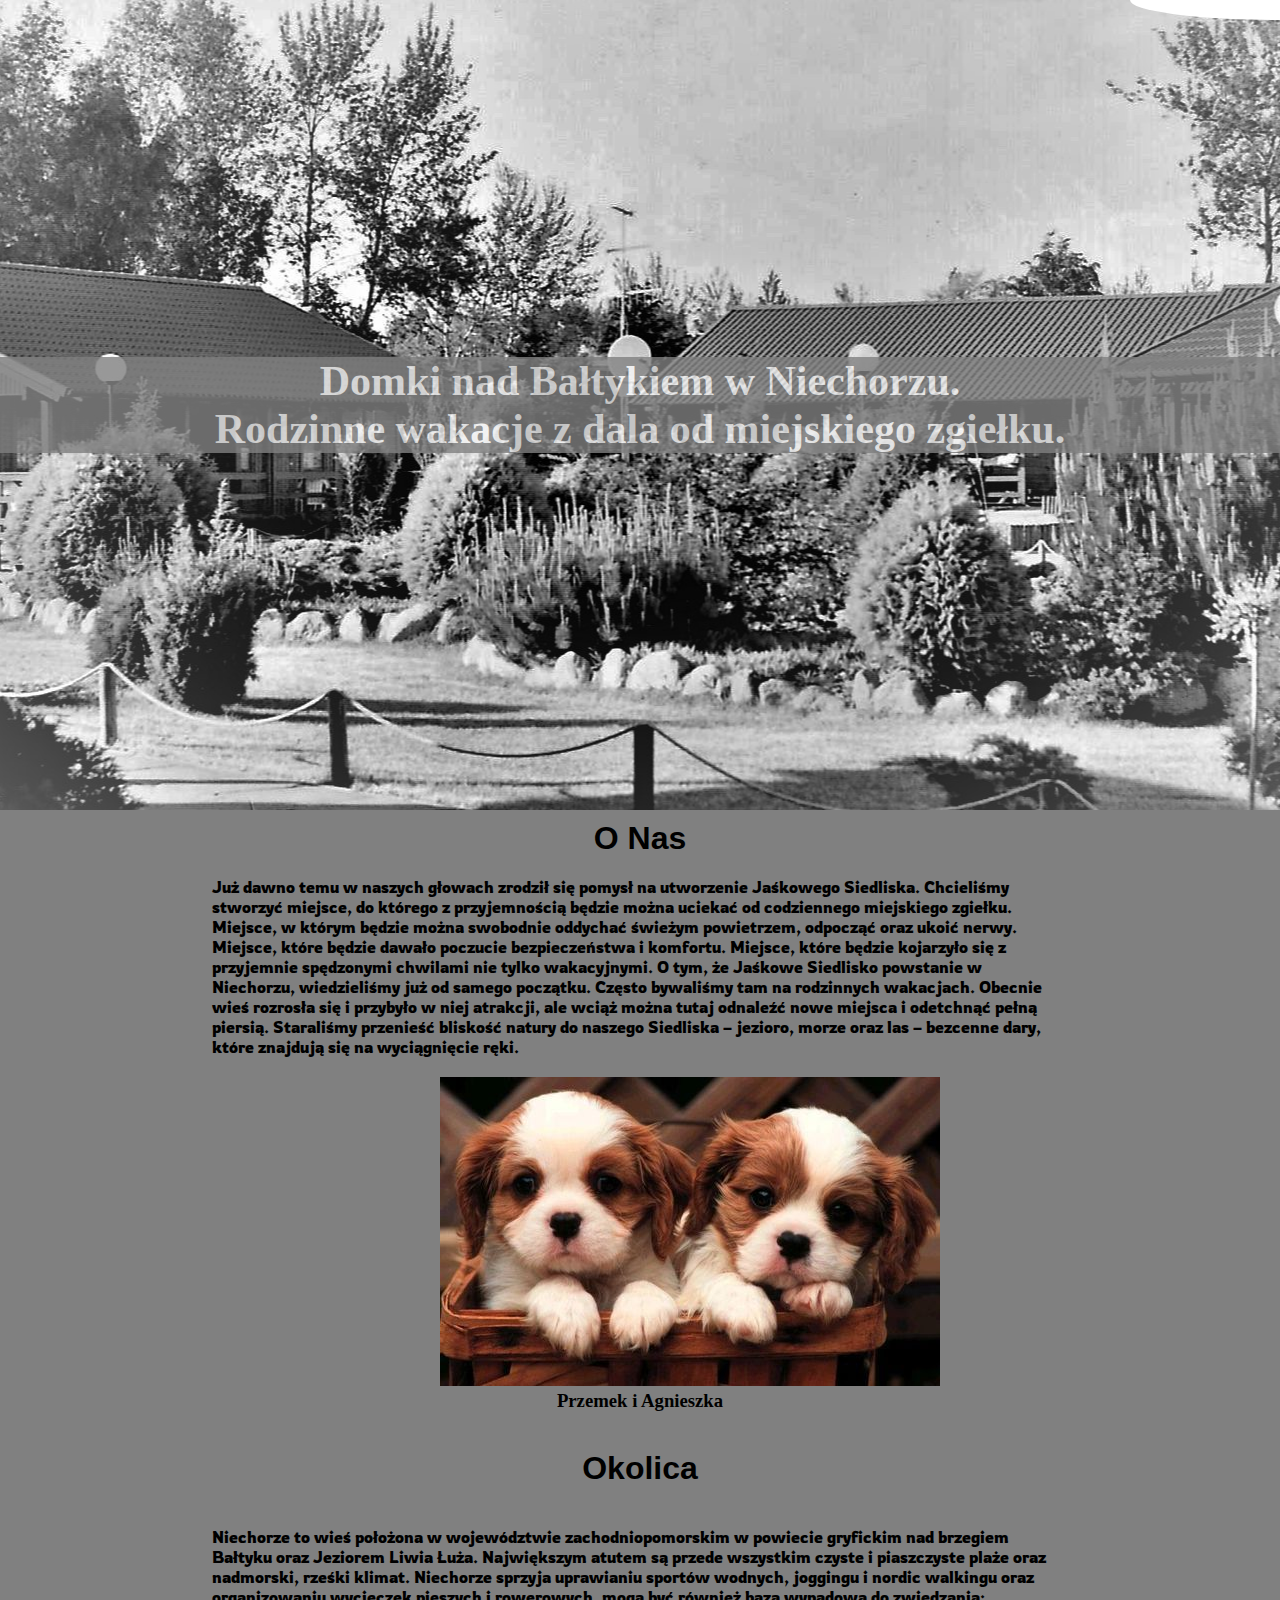
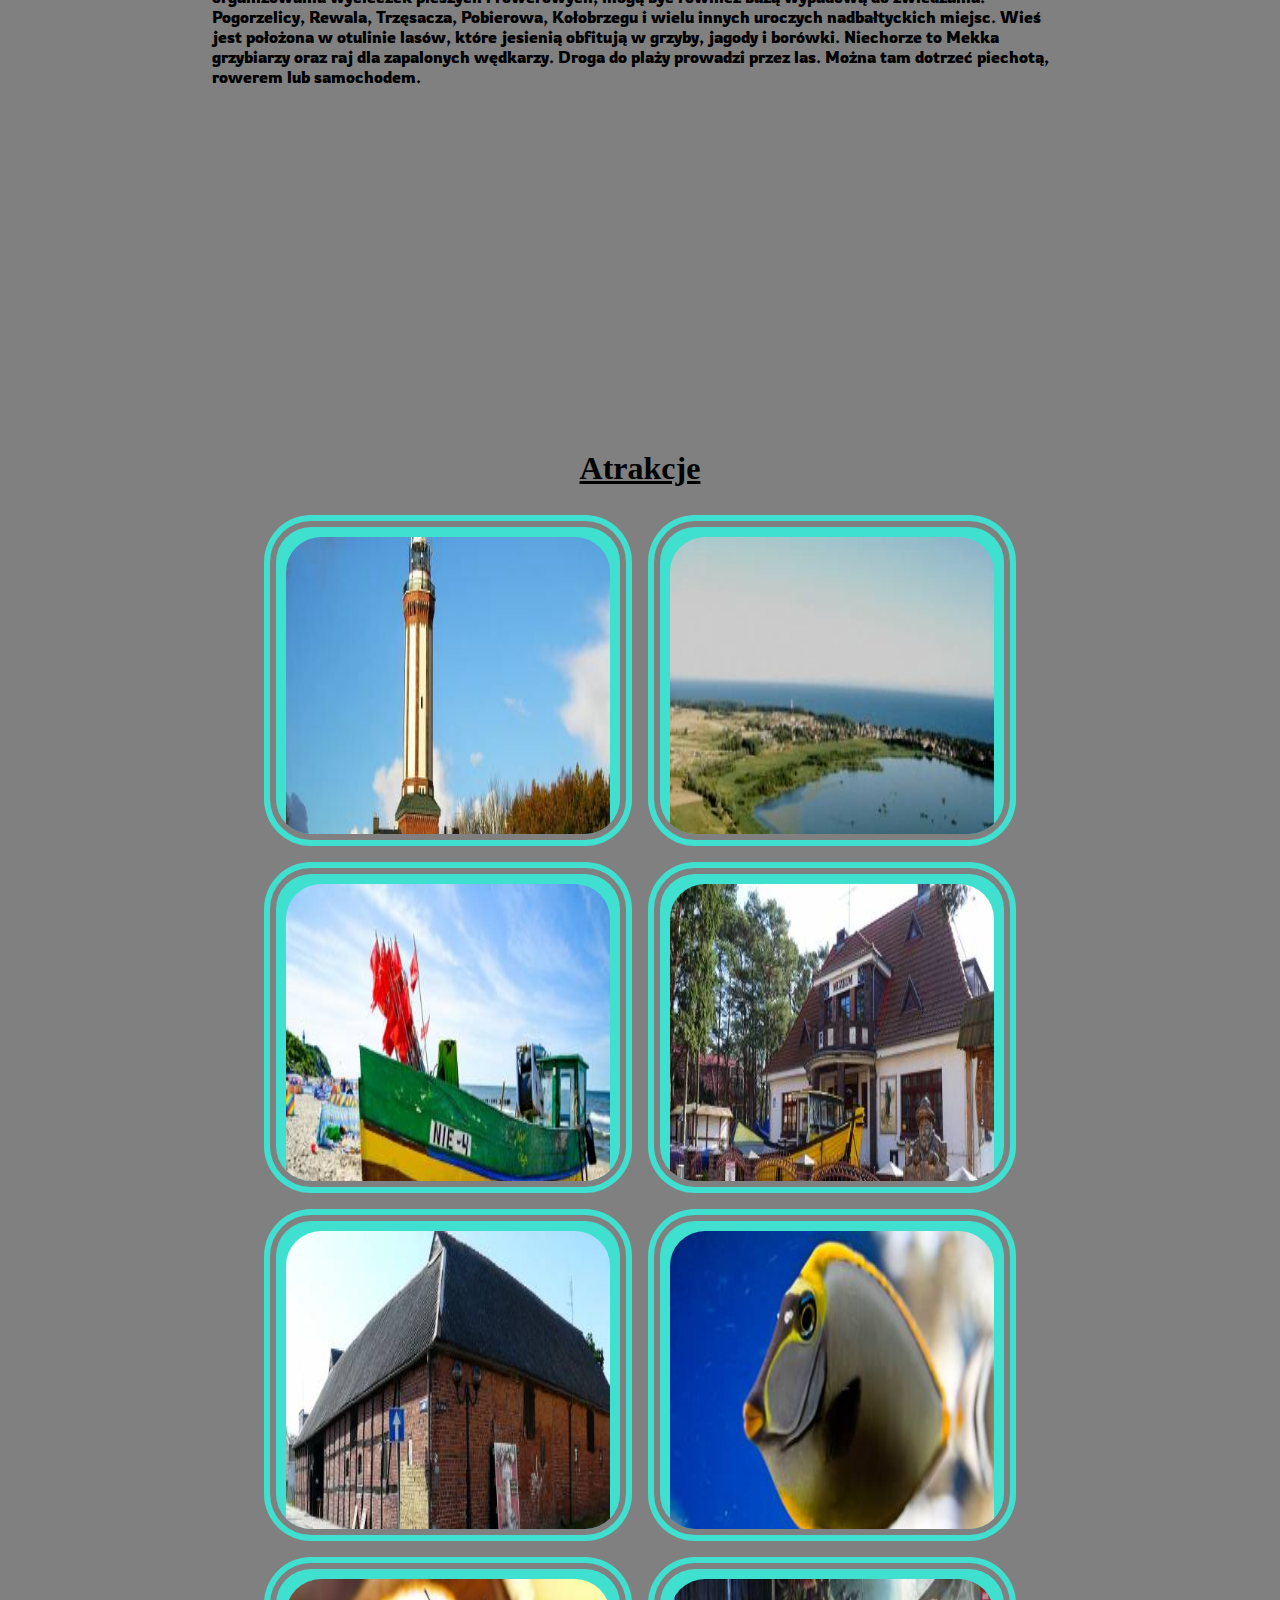
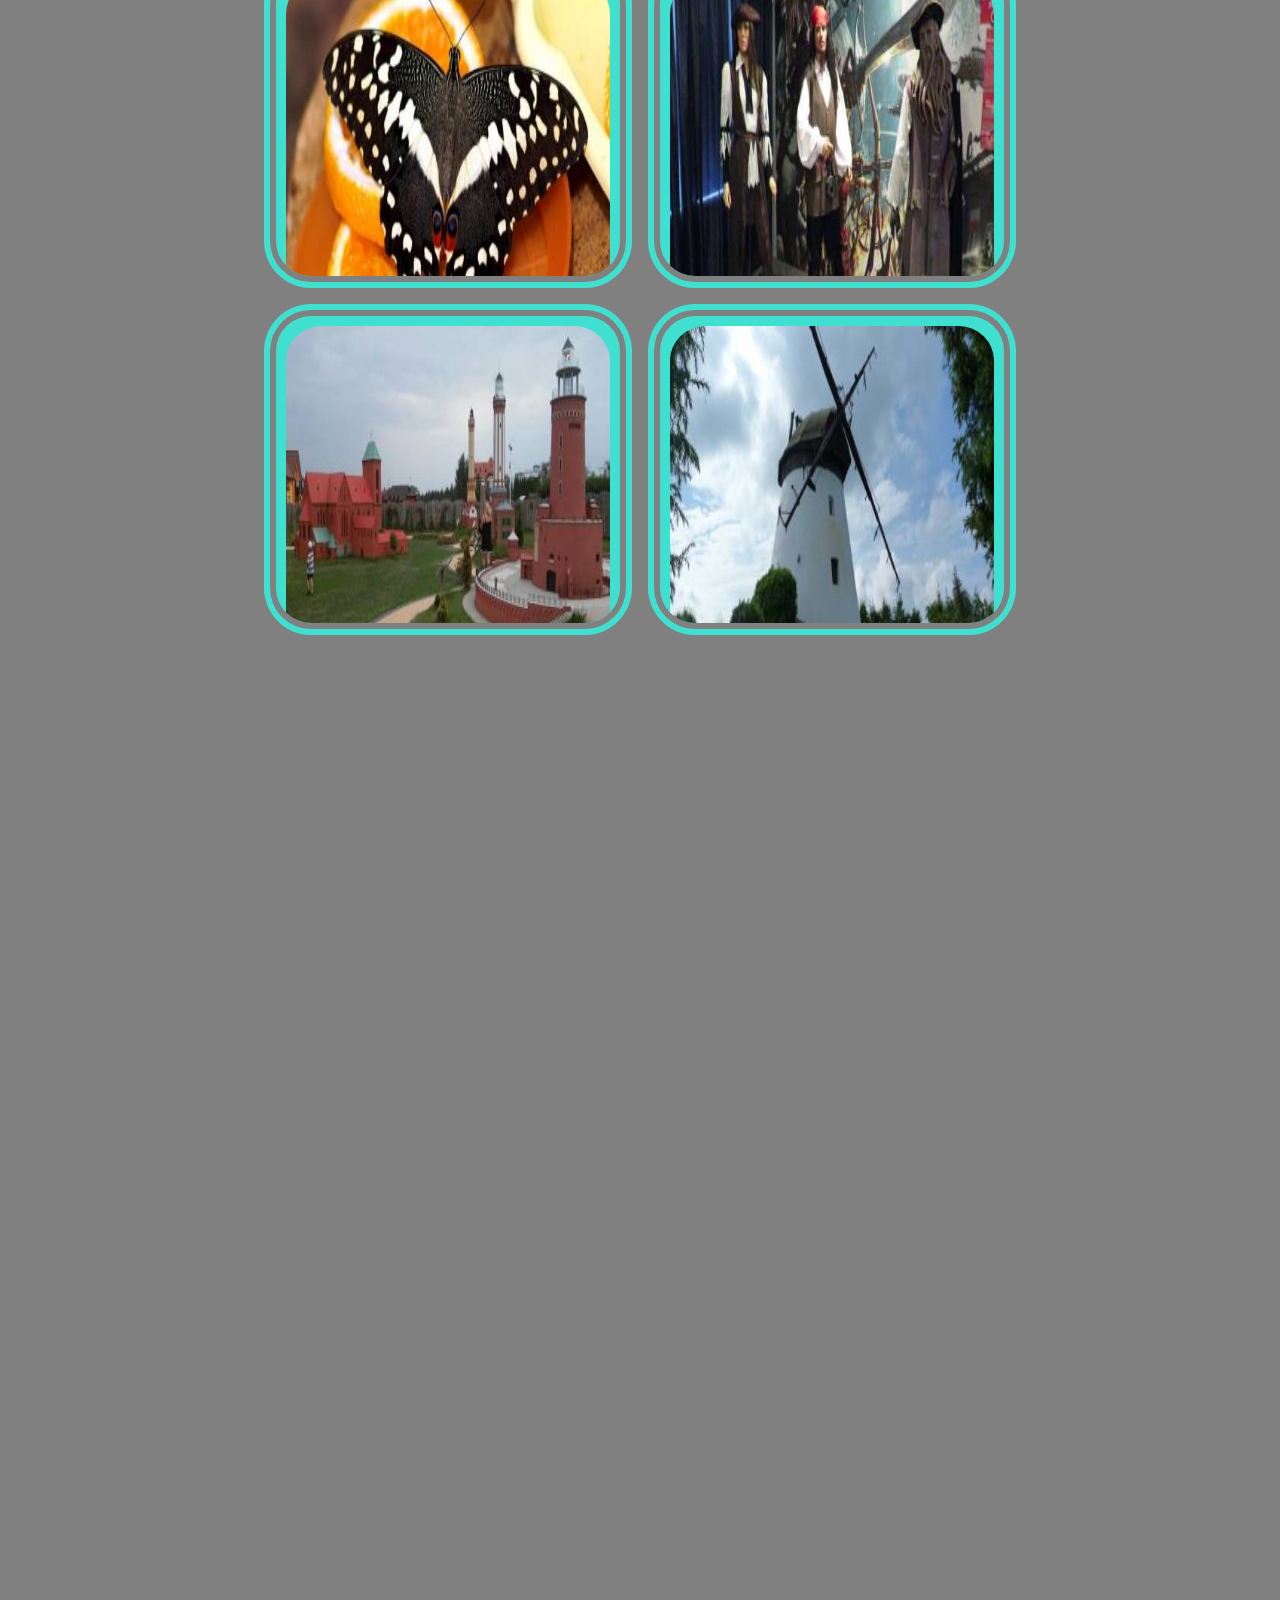
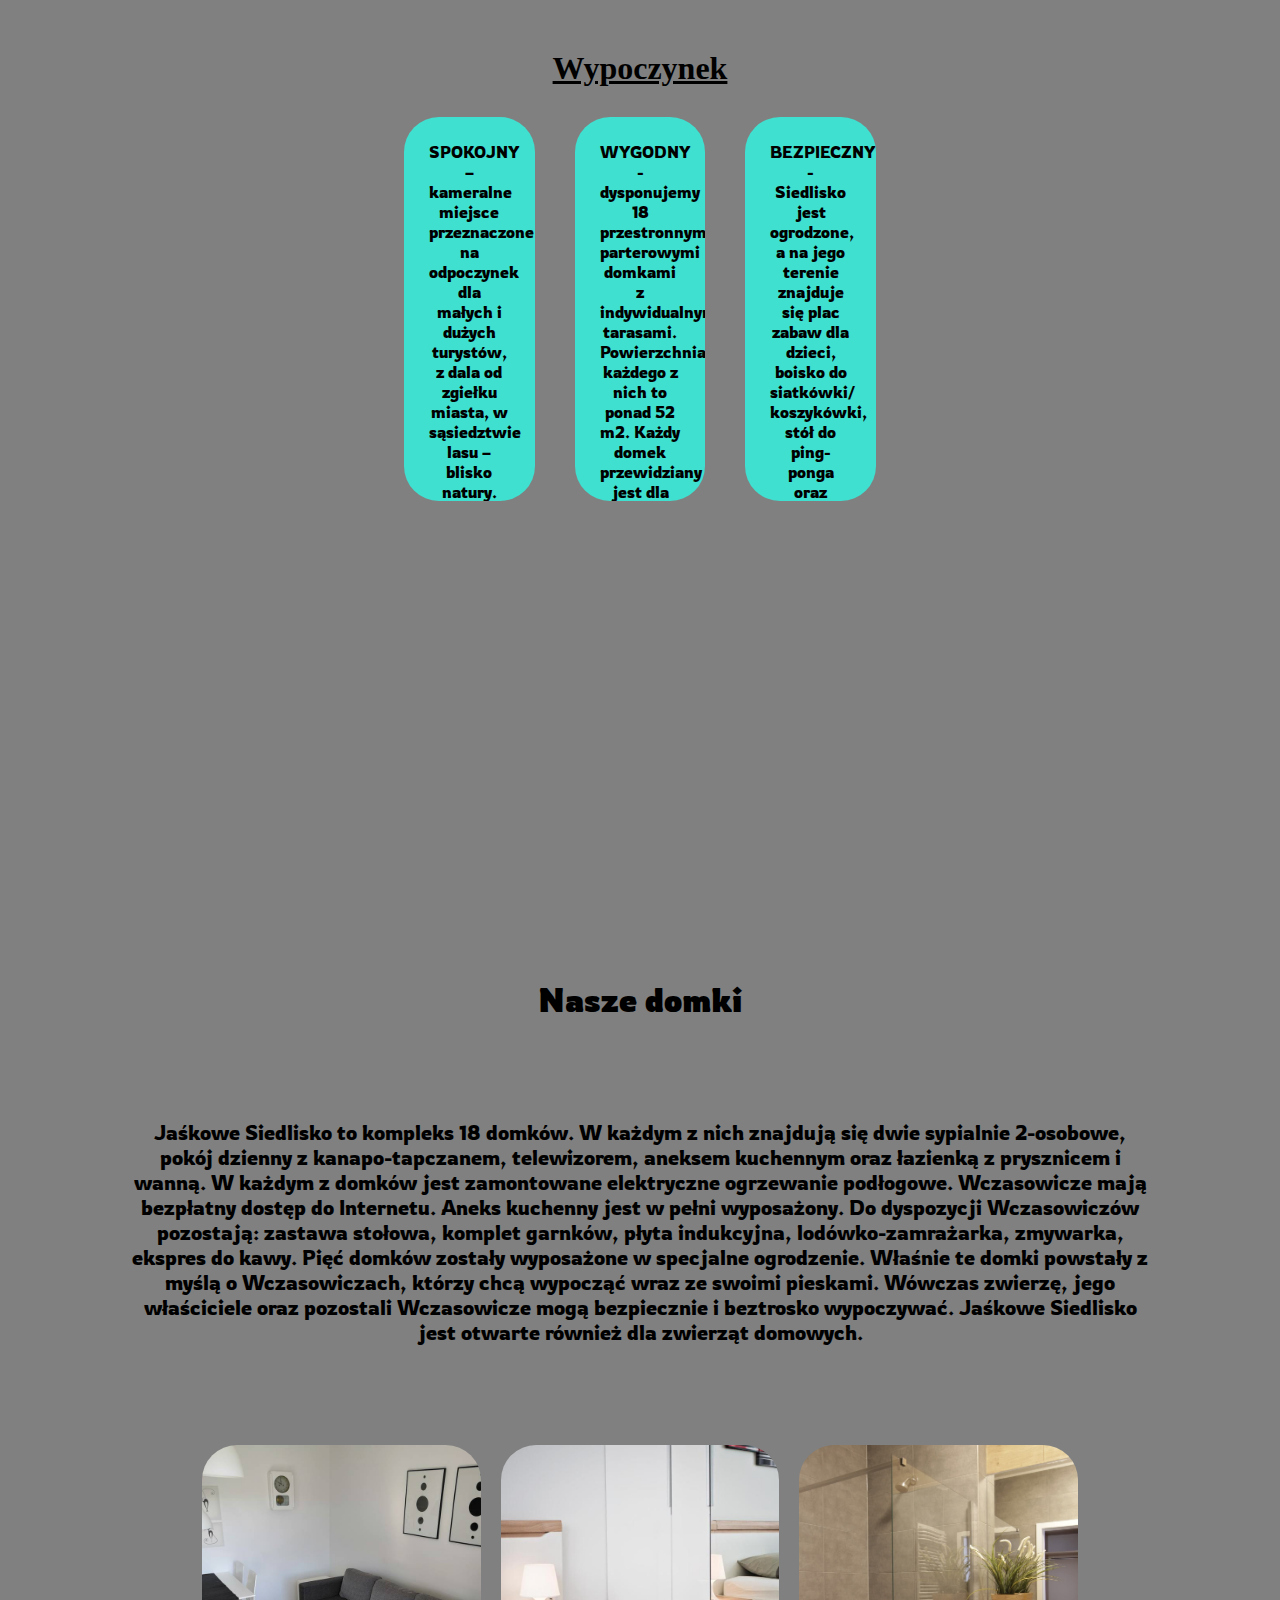
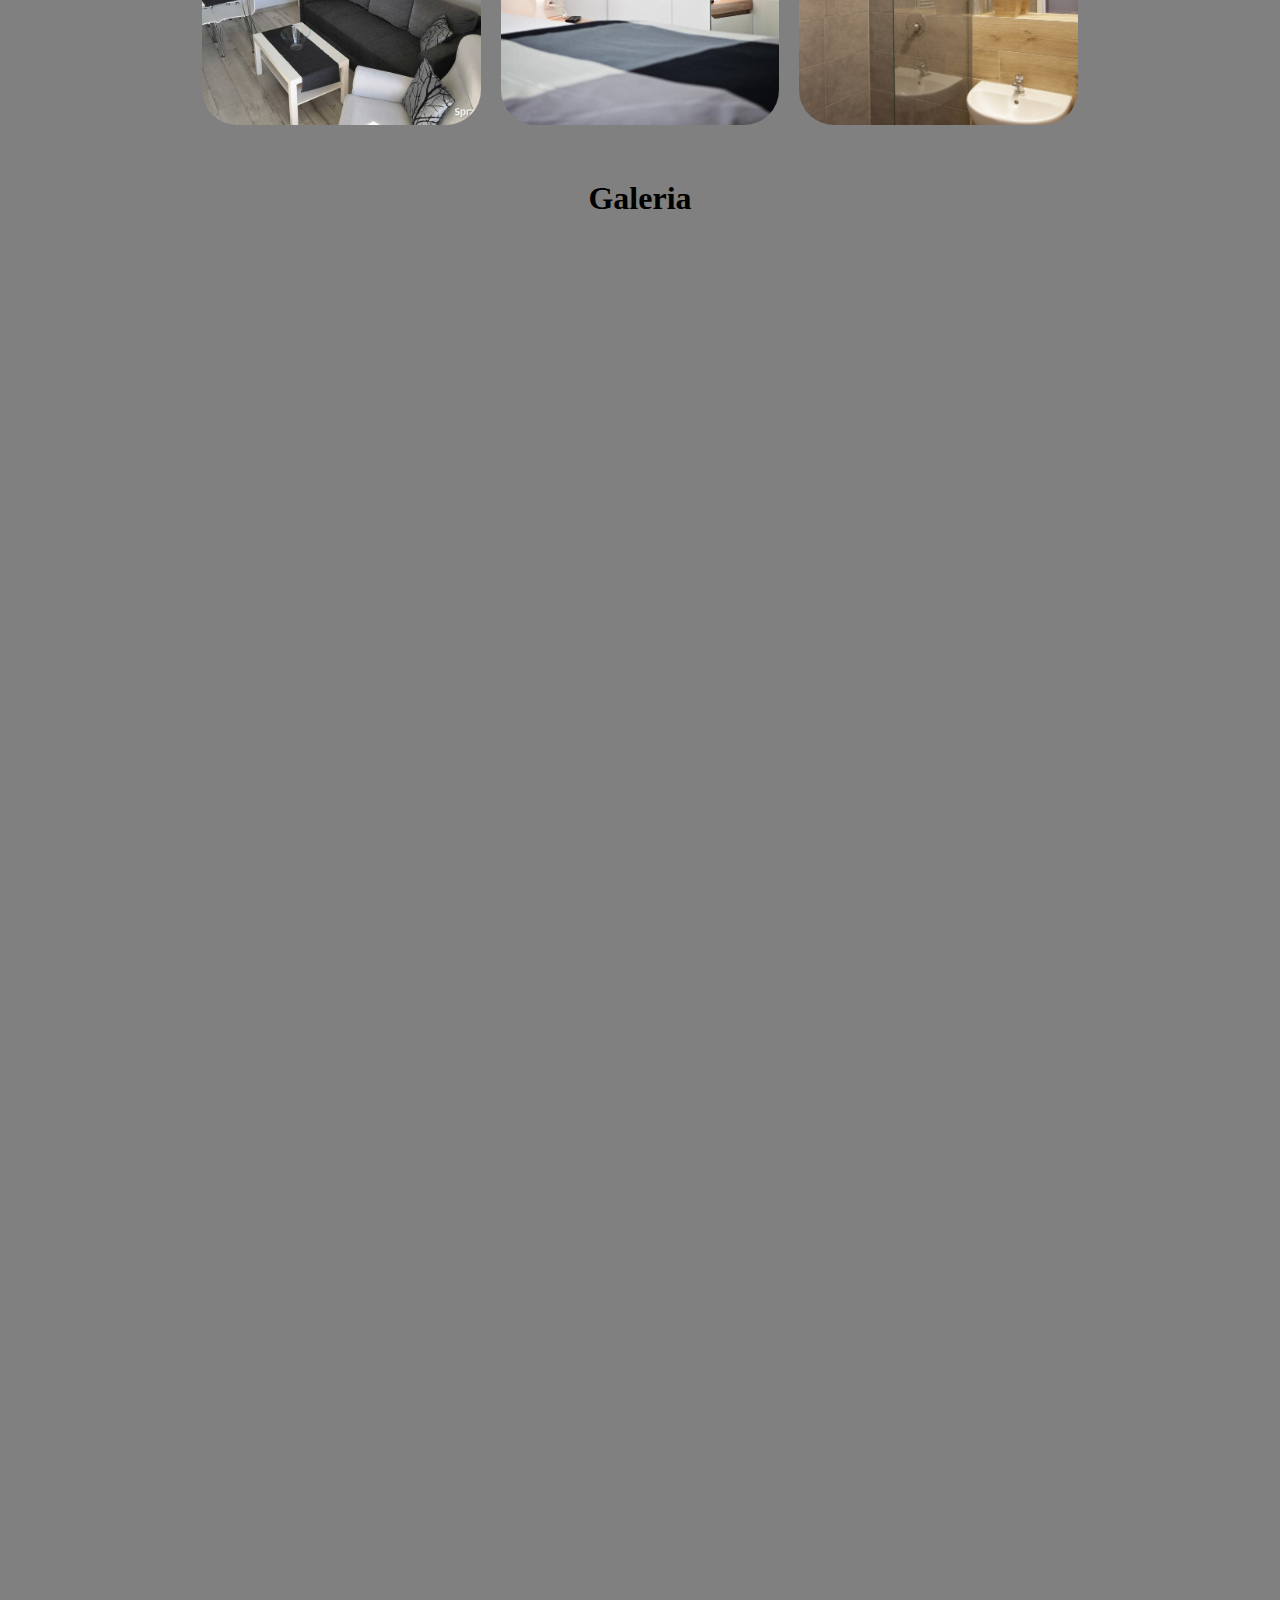
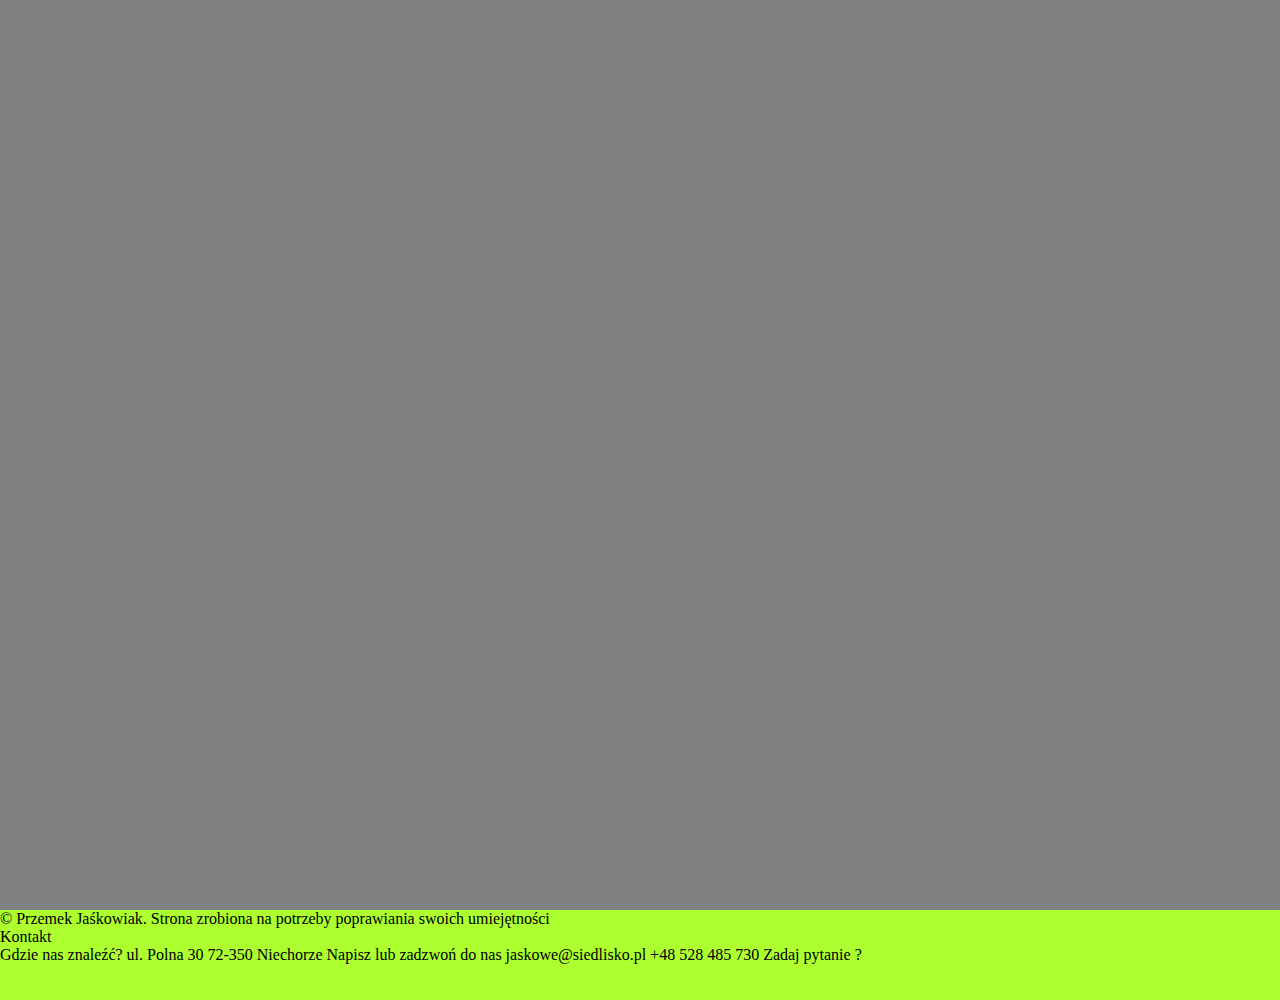
==== index2.html @ 8a853ac0 "jasioweWEB" ====
<!DOCTYPE html>
<html lang="pl">

<head>
    <meta charset="UTF-8">
    <meta name="viewport" content="width=device-width, initial-scale=1.0">
    <title>Jaśkowe Siedlisko Wita!!!</title>
    <link rel="stylesheet" href="https://use.fontawesome.com/releases/v5.0.12/css/all.css"
        integrity="sha384-G0fIWCsCzJIMAVNQPfjH08cyYaUtMwjJwqiRKxxE/rx96Uroj1BtIQ6MLJuheaO9" crossorigin="anonymous">
    <link href="https://fonts.googleapis.com/css2?family=Rowdies:wght@300&display=swap" rel="stylesheet">
    <link rel="stylesheet" href="style/style2.css">

</head>

<body>
    <div class="arrow"><i class="far fa-arrow-alt-circle-up"></i></div>
    <div class="burger"><i class="fas fa-bars show"></i>
        <i class="fas fa-times "></i></div>
    <aside>
        <nav>
            <ul>
                <a href="#O_nas">O Nas</a><br>
                <a href="#Okolica">Okolica</a><br>
                <a href="#Atrakcje">Atrakcje</a><br>
                <a href="#Nasze_domki">Nasze domki</a><br>
                <a href="#Galeria">Galeria</a><br>
                <a href="#Cennik">Cennik</a><br>
                <a href="">Regulamin(w budowie)</a><br>
                <a href="#Kontakt">Kontakt(w budowie)</a><br>

            </ul>
        </nav>

    </aside>
    <header>
        <div class="title">
            <h1>Domki nad Bałtykiem w Niechorzu.<br>
                Rodzinne wakacje z dala od miejskiego zgiełku.
            </h1>
        </div>
    </header>
    <main>

        <section>
            <article>
                <div class="oNas"><a name="O_nas">
                        <h2>O Nas</h2>
                    </a>
                    <p>Już dawno temu w naszych głowach zrodził się pomysł na utworzenie Jaśkowego Siedliska.
                        Chcieliśmy
                        stworzyć miejsce, do którego z przyjemnością będzie można uciekać od codziennego miejskiego
                        zgiełku. Miejsce, w którym będzie można swobodnie oddychać świeżym powietrzem, odpocząć oraz
                        ukoić nerwy. Miejsce, które będzie dawało poczucie bezpieczeństwa i komfortu. Miejsce, które
                        będzie kojarzyło się z przyjemnie spędzonymi chwilami nie tylko wakacyjnymi.
                        O tym, że Jaśkowe Siedlisko powstanie w Niechorzu, wiedzieliśmy już od samego początku.
                        Często
                        bywaliśmy tam na rodzinnych wakacjach. Obecnie wieś rozrosła się i przybyło w niej atrakcji,
                        ale
                        wciąż można tutaj odnaleźć nowe miejsca i odetchnąć pełną piersią.
                        Staraliśmy przenieść bliskość natury do naszego Siedliska – jezioro, morze oraz las –
                        bezcenne
                        dary, które znajdują się na wyciągnięcie ręki.
                        <span>Przemysław i Agnieszka Jaśkowiakowie</span>
                    </p>
                    <div class="foto"><img src="img/PiA.jpg" alt="Zdjęcie Przemek i Agnieszka">
                        <h3>Przemek i Agnieszka</h3>
                    </div>
                </div>

            </article>
            <article>
                <div class="okolica"><a name="Okolica">
                        <h2>Okolica</h2>
                    </a>
                    <p>Niechorze to wieś położona w województwie zachodniopomorskim w powiecie gryfickim nad brzegiem
                        Bałtyku oraz Jeziorem Liwia Łuża. Największym atutem są przede wszystkim czyste i piaszczyste
                        plaże oraz nadmorski, rześki klimat. Niechorze sprzyja uprawianiu sportów wodnych, joggingu i
                        nordic walkingu oraz organizowaniu wycieczek pieszych i rowerowych, mogą być również bazą
                        wypadową do zwiedzania: Pogorzelicy, Rewala, Trzęsacza, Pobierowa, Kołobrzegu i wielu innych
                        uroczych nadbałtyckich miejsc. Wieś jest położona w otulinie lasów, które jesienią obfitują w
                        grzyby, jagody i borówki. Niechorze to Mekka grzybiarzy oraz raj dla zapalonych wędkarzy. Droga
                        do plaży prowadzi przez las. Można tam dotrzeć piechotą, rowerem lub samochodem.
                    </p>
                    <div class="mapa"><iframe
                            src="https://www.google.com/maps/embed?pb=!1m18!1m12!1m3!1d1904.1262389110925!2d15.06794460077499!3d54.09519286355043!2m3!1f0!2f0!3f0!3m2!1i1024!2i768!4f13.1!3m3!1m2!1s0x0%3A0x0!2zNTTCsDA1JzQyLjciTiAxNcKwMDQnMDkuMyJF!5e1!3m2!1spl!2spl!4v1595069027051!5m2!1spl!2spl"
                            width="300" height="300" frameborder="0" style="border:0;" allowfullscreen=""
                            aria-hidden="false" tabindex="0"></iframe></div>
                </div>

            </article>
            <article>
                <div class="pudlo"><a name="Atrakcje">
                        <h2>Atrakcje</h2>
                    </a>
                    <div class="atrakcje">
                        <div class="foto2">

                            <figure><img src="img/Latarnia Morska.jpg" alt="Latarnia">
                                <figcaption>Latarnia Morska</figcaption>

                            </figure>

                        </div>
                        <div class="foto2">

                            <figure><img src="img/Jezioro Liwia Łuża.jpg" alt="Latarnia">
                                <figcaption>Jezioro Liwia Łuża</figcaption>

                            </figure>
                        </div>
                        <div class="foto2">
                            <figure><img src="img/Przystań rybacka.jpg" alt="Latarnia">
                                <figcaption>Przystań rybacka w Niechorzu</figcaption>
                            </figure>
                        </div>
                        <div class="foto2">
                            <figure><img src="img/Muzeum Rybołówstwa.jpg" alt="Latarnia">
                                <figcaption>Muzeum Rybołówstwa w Niechorzu</figcaption>
                            </figure>

                        </div>
                        <div class="foto2">
                            <figure><img src="img/Zagroda chłopska.jpg" alt="Latarnia">
                                <figcaption>Zagroda chłopska w Niechorzu</figcaption>
                            </figure>

                        </div>
                        <div class="foto2">
                            <figure><a href="https://www.niechorze.pl/atrakcje/oceanarium-niechorze/"><img
                                        src="img/Oceanarium.jpg" alt="Latarnia">
                                    <figcaption>Oceanarium w Niechorzu</figcaption>
                                </a>
                            </figure>

                        </div>
                        <div class="foto2">
                            <figure><img src="img/Motylarnia.jpg" alt="Motylarnia">
                                <figcaption>Motylarnia w Niechorzu</figcaption>
                            </figure>

                        </div>
                        <div class="foto2">
                            <figure><img src="img/Muzeum Figur Woskowych.jpg" alt="Muzeum">
                                <figcaption>Muzeum Figur Woskowych w Niechorzu</figcaption>
                            </figure>

                        </div>
                        <div class="foto2">
                            <figure><img src="img/Park Miniatur Latarni Morskich.jpg" alt="Latarnia">
                                <figcaption>Park Miniatur Latarni Morskich w Niechorzu</figcaption>
                            </figure>

                        </div>
                        <div class="foto2">
                            <figure><img src="img/Wiatrak w Lędzinie.jpg" alt="Wiatrak">
                                <figcaption>Holenderski wiatrak w Lędzinie</figcaption>
                            </figure>

                        </div>



                    </div>
                </div>



            </article>
            <article>
                <div class="pudlo2">
                    <h2>Wypoczynek</h2>
                    <div class="opis">

                        <div class="paczki">
                            <p>SPOKOJNY – kameralne miejsce przeznaczone na odpoczynek dla małych i dużych
                                turystów, z dala od zgiełku miasta, w sąsiedztwie lasu – blisko natury.</p>

                        </div>
                        <div class="paczki">
                            <p>WYGODNY - dysponujemy 18 przestronnymi parterowymi domkami z indywidualnymi
                                tarasami. Powierzchnia każdego z nich to ponad 52 m2. Każdy domek przewidziany jest
                                dla sześciu osób.</p>
                        </div>
                        <div class="paczki">
                            <p>BEZPIECZNY - Siedlisko jest ogrodzone, a na jego terenie znajduje się plac zabaw dla
                                dzieci, boisko do siatkówki/<br>koszykówki, stół do ping-ponga oraz wydzielone miejsce
                                do
                                grillowania. </p>
                        </div>
                    </div>
                </div>

            </article>
            <article>
                <div class="naszeDomki"><a name="Nasze_domki">
                        <h2>Nasze domki</h2>
                    </a>
                    <p>Jaśkowe Siedlisko to kompleks 18 domków. W każdym z nich znajdują się dwie sypialnie 2-osobowe,
                        pokój dzienny z kanapo-tapczanem, telewizorem, aneksem kuchennym oraz łazienką z prysznicem i
                        wanną. W każdym z domków jest zamontowane elektryczne ogrzewanie podłogowe. Wczasowicze mają
                        bezpłatny dostęp do Internetu.
                        Aneks kuchenny jest w pełni wyposażony. Do dyspozycji Wczasowiczów pozostają: zastawa stołowa,
                        komplet garnków, płyta indukcyjna, lodówko-zamrażarka, zmywarka, ekspres do kawy.
                        Pięć domków zostały wyposażone w specjalne ogrodzenie. Właśnie te domki powstały z myślą o
                        Wczasowiczach, którzy chcą wypocząć wraz ze swoimi pieskami. Wówczas zwierzę, jego właściciele
                        oraz pozostali Wczasowicze mogą bezpiecznie i beztrosko wypoczywać. Jaśkowe Siedlisko jest
                        otwarte również dla zwierząt domowych.
                    </p>
                    <div class="pudlo3">

                        <div class="mini">
                            <div class="jeden"></div>
                            <div class="dwa"></div>
                            <div class="trzy"></div>
                        </div>
                    </div>


                </div>

            </article>
            <article>
                <div class="galeria"><a name="Galeria">
                        <h2>Galeria</h2>
                    </a>
                    <div class="galeria2">
                        <div><img src="img/galeria/1 (1).jpg" alt=""></div>
                        <div><img src="img/galeria/1 (2).jpg" alt=""></div>
                        <div><img src="img/galeria/1 (3).jpg" alt=""></div>
                        <div><img src="img/galeria/1 (4).jpg" alt=""></div>
                        <div><img src="img/galeria/1 (5).jpg" alt=""></div>
                        <div><img src="img/galeria/1 (6).jpg" alt=""></div>
                    </div>
                </div>

            </article>
            <article>


            </article>
        </section>


    </main>




    <footer>&copy; Przemek Jaśkowiak. Strona zrobiona na potrzeby poprawiania swoich umiejętności
        <section>
            <a name="Kontakt">Kontakt</a>
            <div>
                <p>
                    Gdzie nas znaleźć?
                    ul. Polna 30
                    72-350 Niechorze

                    Napisz lub zadzwoń do nas
                    jaskowe@siedlisko.pl
                    +48 528 485 730

                    Zadaj pytanie
                    ?
                </p>
            </div>
            <div class="formularz"></div>

        </section>
    </footer>
    <script src="js/app.js"></script>
</body>


</html>
---- style/style2.css ----
/*font-family: 'Rowdies', cursive;*/

* {
    margin: 0;
    padding: 0;
    box-sizing: border-box;
}

body {
    position: relative;
    background-color: gray;
    height: 1000vh;
}

.burger {
    position: fixed;
    top: 40px;
    right: 140px;
    font-size: 40px;
    line-height: 50px;
    transition: .3s linear;
    z-index: 1;
}

.burger:hover {
    cursor: pointer;
}

.arrow {
    position: fixed;
    bottom: 40px;
    right: 140px;
    font-size: 40px;
    line-height: 50px;
    transition: .3s linear;
    z-index: 1;
}

.arrow:hover {
    cursor: pointer;
    color: coral;
}

aside {
    position: absolute;
    top: 0;
    bottom: 0;
    left: -300px;
    width: 300px;
    background-color: whitesmoke;
    transition: .3s linear;
    z-index: 1;
}

.fas {
    display: none;
    color: black;

}

i.show {
    display: block;

}

aside.show {
    left: 0;
}

nav ul a {
    display: inline-block;
    margin: 15px 30px;
    text-decoration: none;
    text-transform: uppercase;
    font-size: 24px;
    color: black;
    text-align: center;
    letter-spacing: 4px;
    font-weight: 600;
}


header {
    position: relative;
    height: 90vh;
    width: 100%;
    background-image: url(../img/OW2.jpg);
    background-attachment: fixed;
    background-repeat: no-repeat;
    background-position: center;
}

div.title {
    position: absolute;
    top: 50%;
    left: 50%;
    transform: translate(-50%, -50%);
    width: 100%;
    background-color: gray;
    opacity: 0.8;
}

div.title h1 {
    font-size: 42px;
    color: whitesmoke;
    text-align: center;
}

main {
    height: 200vh;
}

div.oNas {
    max-width: 70vw;
    height: 600px;

    margin: 10px auto;
}

div.oNas h2 {
    text-align: center;
    font-size: 32px;
    font-family: Arial, Helvetica, sans-serif;
}

div.oNas p {
    padding: 20px;
    font-family: 'Rowdies';
}

div.oNas p span {
    font-size: 20px;
    padding-left: 300px;
}


div.oNas div.foto {
    max-height: 200px;
    max-width: 400px;
    margin: 0 auto;
}

div.foto h3 {
    text-align: center;
}

div.okolica {
    max-width: 70vw;
    height: 600px;

    margin: 10px auto;
}

section article:nth-child(2) {
    background-image: url(../img/OWŁ1.jpg);
    background-repeat: no-repeat;
    background-size: cover;
    background-attachment: fixed;
}

div.okolica h2 {
    padding: 20px;
    text-align: center;
    font-size: 32px;
    font-family: Arial, Helvetica, sans-serif;
}

div.okolica p {
    padding: 20px;
    font-family: 'Rowdies';
}

div.okolica p span {
    font-size: 20px;
    padding-left: 300px;
}

div.okolica div.mapa {
    max-height: 200px;
    max-width: 200px;
    margin: 0 auto;
    padding: 15px;
}


article div.pudlo {
    min-height: 310vh;
    max-width: 1000px;
    margin: 10px auto;

}

article div.pudlo h2 {

    text-align: center;
    padding: 10px;
    font-size: 32px;
    text-decoration: underline;
}

div.atrakcje {
    display: flex;
    max-width: 70vw;


    flex-wrap: wrap;
    margin: 10px auto;
    width: 60vw;
    height: 60vw;


}

div.atrakcje h2 {
    padding: 20px;
    text-align: center;
    font-size: 32px;
    font-family: Arial, Helvetica, sans-serif;
}

div.atrakcje div.foto2 {
    flex-basis: 40%;
    height: 40%;

    flex-grow: 1;
    border-radius: 35px;

    background-color: turquoise;
    padding: 10px;
    margin: 20px;
    box-shadow: 0 0 0 6px gray, 0 0 0 12px turquoise;
    transition: 0.3s;
    overflow: hidden;
}


div.atrakcje div.foto2:hover {

    cursor: pointer;
    box-shadow: 0 0 0 10px gray, 0 0 0 20px turquoise;
}

div.atrakcje div.foto2 a {
    text-decoration: none;
    color: black;
}

div.foto2 img {
    width: 100%;
    height: 45vh;

    border-radius: 35px;

}

div.foto2 figcaption {
    text-align: center;
    font-family: Arial, Helvetica, sans-serif;
    font-size: 15px;
    padding: 2px;

}

article div.pudlo2 {
    min-height: 100vh;
    width: 100%;
    margin: 10px auto;
    background-image: url(../img/OW3.jpg);
    background-attachment: fixed;
    background-position: center;
    background-size: cover;
    background-repeat: no-repeat;

}

article div.pudlo2 h2 {

    text-align: center;
    padding: 10px;
    font-size: 32px;
    text-decoration: underline;
}

article div.opis {
    display: flex;
    max-width: 70vw;
    justify-content: space-around;
    flex-wrap: wrap;
    margin: 0 auto;
    width: 40vw;
    height: 30vw;
}

article div.opis div.paczki {
    flex-basis: 20%;
    height: 100%;
    flex-grow: 1;
    border-radius: 35px;
    background-color: turquoise;
    padding: 20px;
    margin: 20px;
    font-family: 'Rowdies', cursive;

    overflow: hidden;
}


article div.opis div.paczki p {
    text-align: center;
    padding: 5px;
}

article div.naszeDomki {

    height: 800px;
    max-width: 1200px;
    margin: 10px auto;

    overflow: hidden;
    font-family: 'Rowdies', Arial, Helvetica, sans-serif;
}

article div.naszeDomki h2 {
    text-align: center;
    font-size: 32px;
    padding: 10px;
    margin: 20px;

}

article div.naszeDomki p {
    text-align: center;
    font-size: 20px;
    padding: 35px;
    margin: 55px;


}

div.pudlo3 {

    max-height: 100%;
    max-width: 100%;
    margin: 20px auto;
}

div.mini {
    display: flex;
    max-width: 70vw;
    justify-content: space-around;
    flex-wrap: wrap;
    margin: 0 auto;
    width: 900px;
    height: 300px;

}

div.mini div {


    flex-grow: 1;
    border-radius: 35px;

    padding: 20px;
    margin: 10px;
    font-family: 'Rowdies', cursive;

    overflow: hidden;
}

div.jeden {
    background-image: url(../img/salon.jpg);
    background-position: center;
    background-repeat: no-repeat;
    background-size: cover;
}

div.dwa {
    background-image: url(../img/sypialnia.jpg);
    background-position: center;
    background-repeat: no-repeat;
    background-size: cover;
}

div.trzy {
    background-image: url(../img/łazienka.jpeg);
    background-position: center;
    background-repeat: no-repeat;
    background-size: cover;
}

article div.galeria {

    width: 1200px;
    height: 800px;
    margin: 10px auto;
}

article div.galeria h2 {
    font-size: 32px;
    text-align: center;
    padding: 20px;
}

div.galeria2 {
    display: flex;
    justify-content: space-around;
    flex-wrap: wrap;
}

div.galeria2 div {
    width: 300px;
    height: 300px;

    margin: 20px 40px;
    overflow: hidden;
}

div.galeria2 div img {
    max-height: 100%;

}

body.blur {
    filter: blur(2px);
}

.modal-wrap {
    display: none;
}

.modal-wrap.active {
    display: block;
    position: fixed;
    top: 0;
    left: 0;
    width: 100%;
    height: 100%;
    background-color: rgba(0, 0, 0, .5);
}

.modal-wrap.active .modal {
    display: flex;
    flex-direction: column;
    position: absolute;
    top: 50%;
    left: 50%;
    transform: translate(-50%, -50%);
    width: 80%;
    height: 70%;
    border: 2px solid black;
    /* background-color: black; */
}

.modal .top {
    flex-grow: 1;
    background-color: cadetblue;
}

span {
    position: absolute;
    top: 0;
    right: 0;
    transform: translate(50%, -50%);
    font-family: arial;
    font-size: 30px;
    background-color: #fff;
    width: 40px;
    height: 40px;
    text-align: center;
    line-height: 40px;
    border-radius: 50%;
    cursor: pointer;

}













footer {
    position: absolute;
    bottom: 0;
    left: 0;
    right: 0;
    height: 10vh;
    background-color: greenyellow;
}
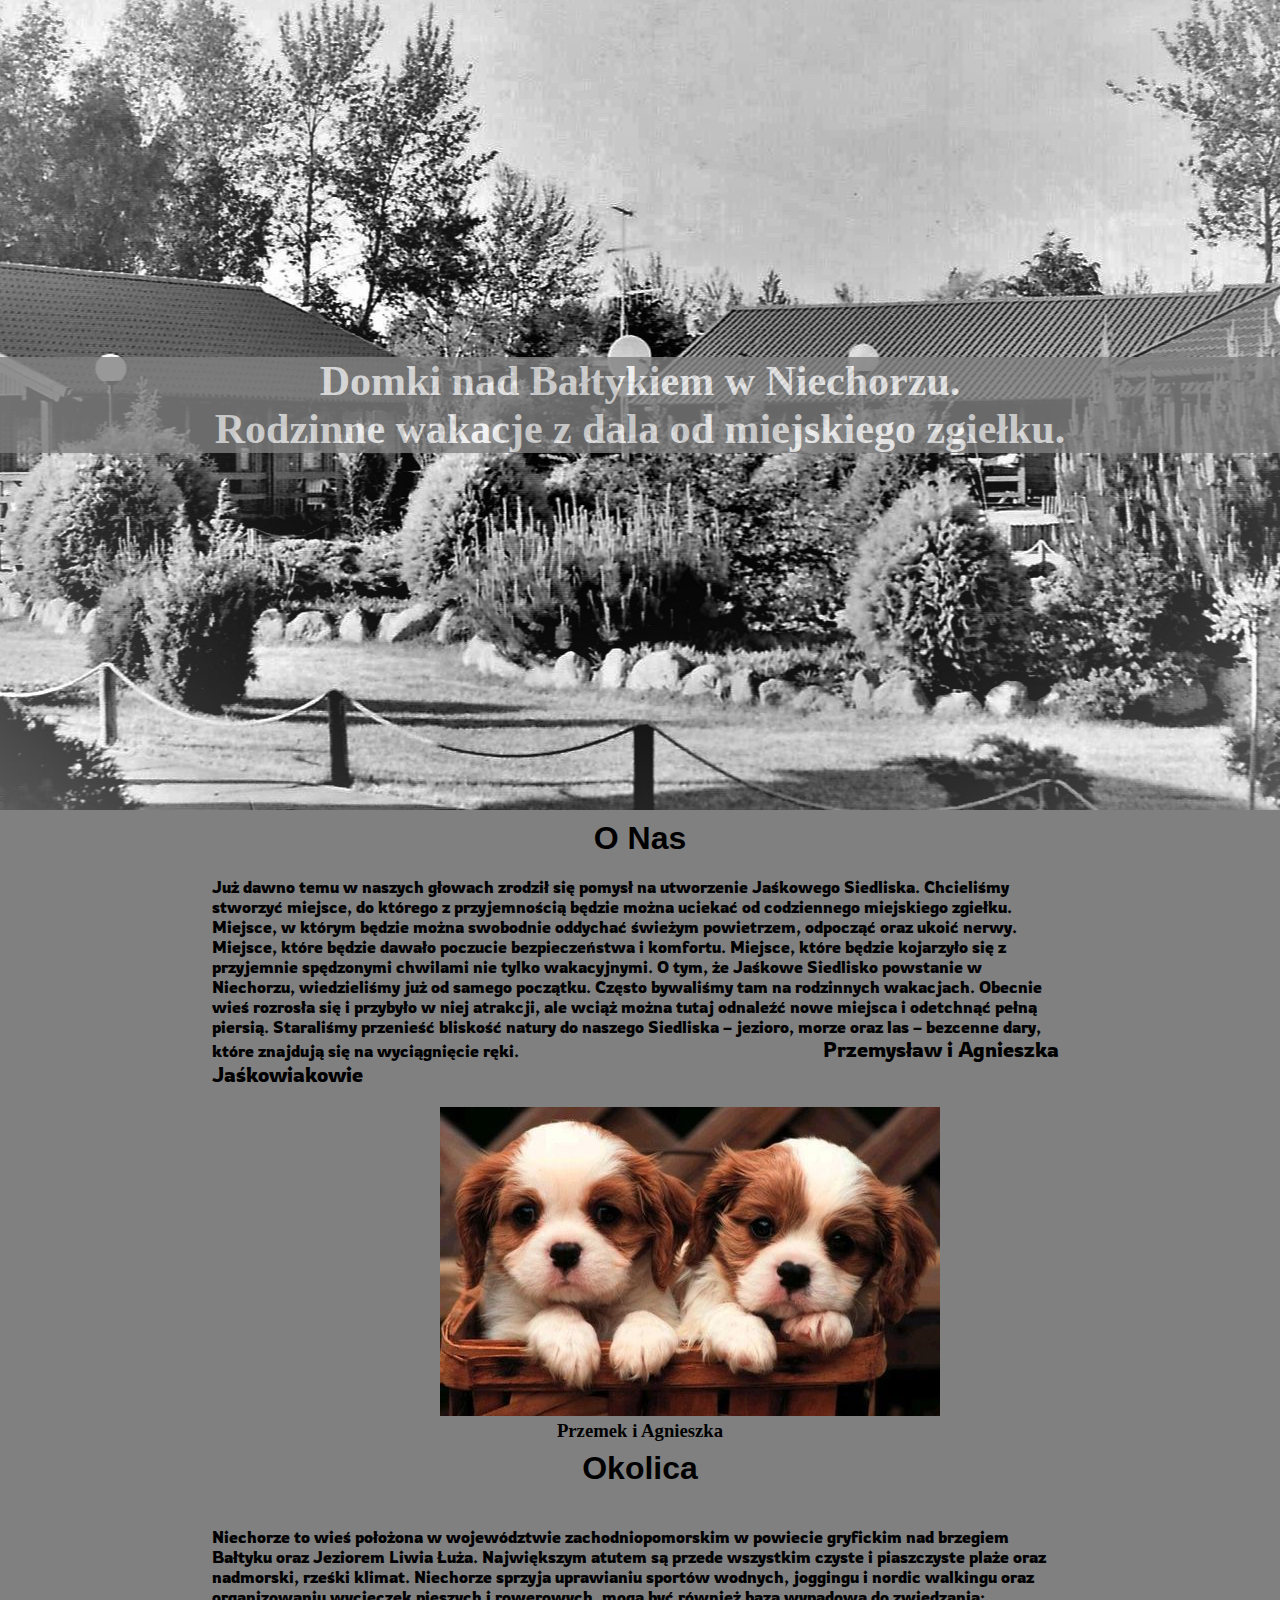
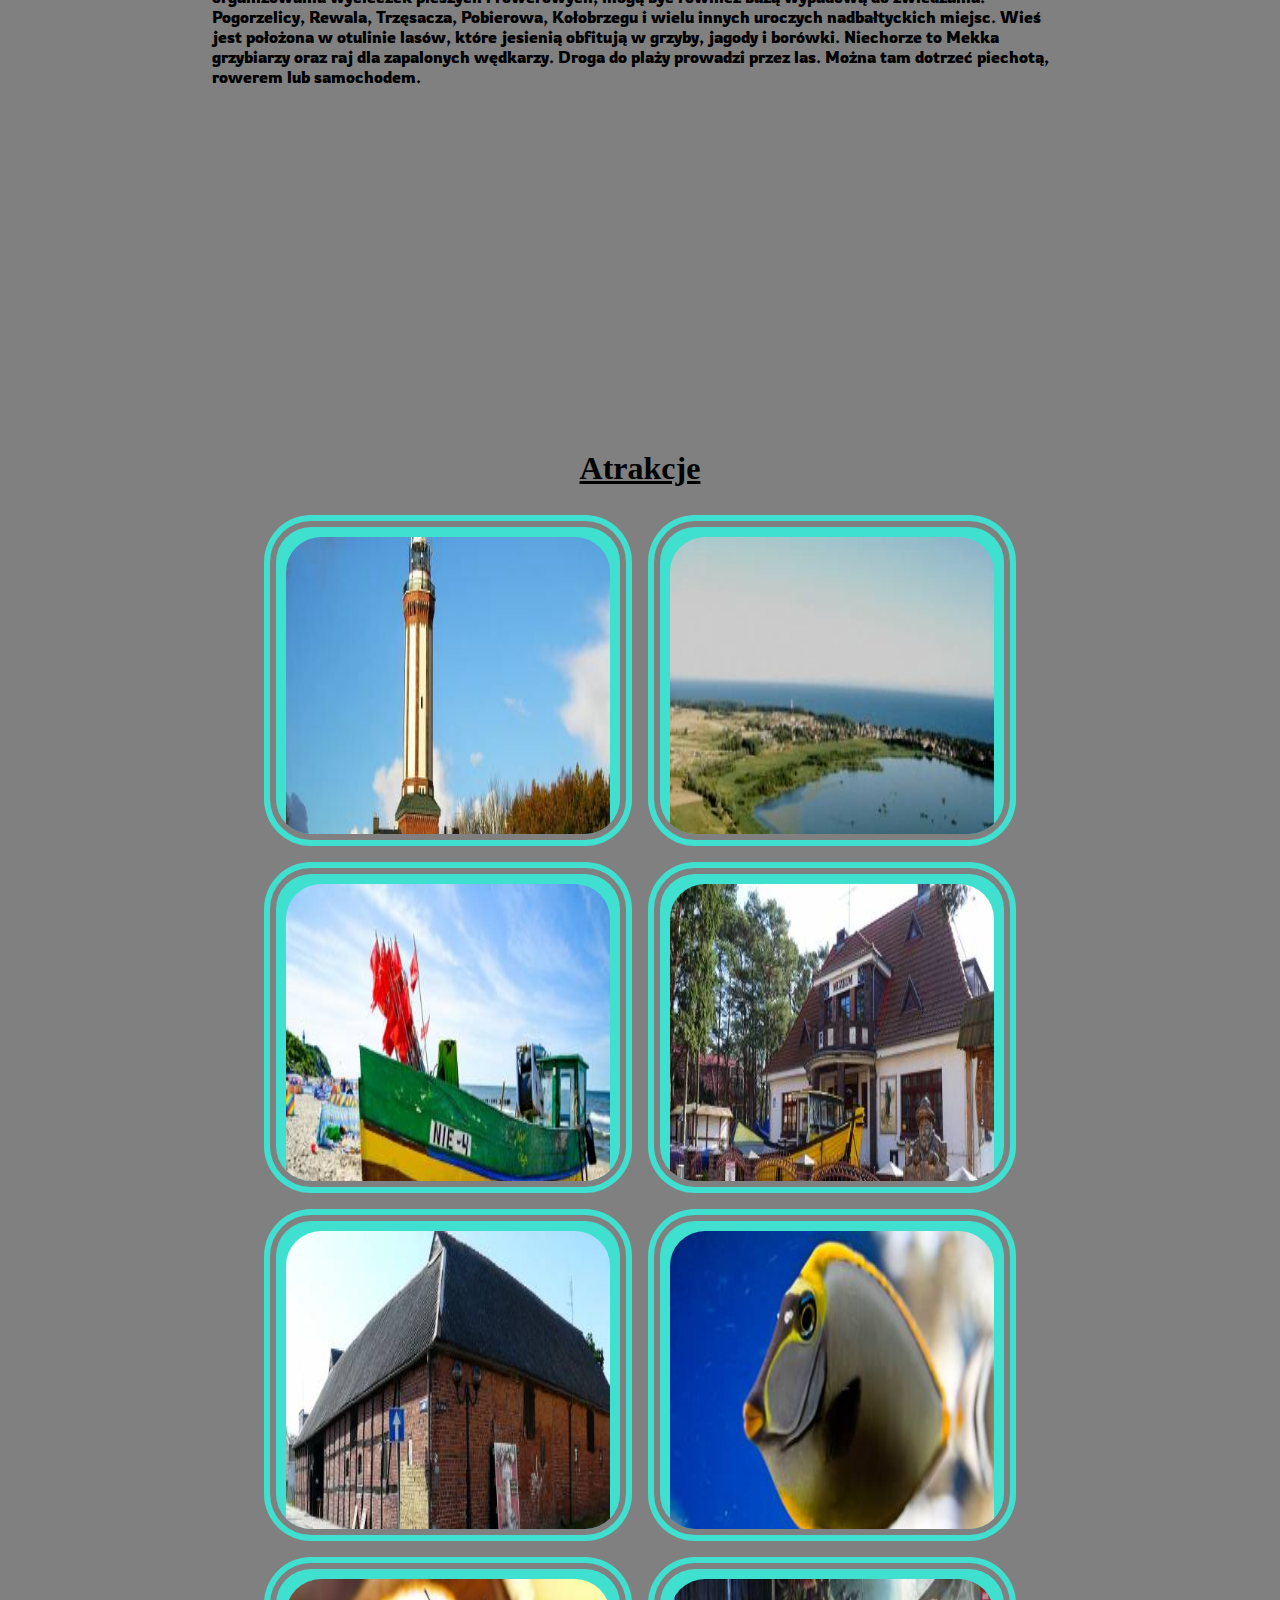
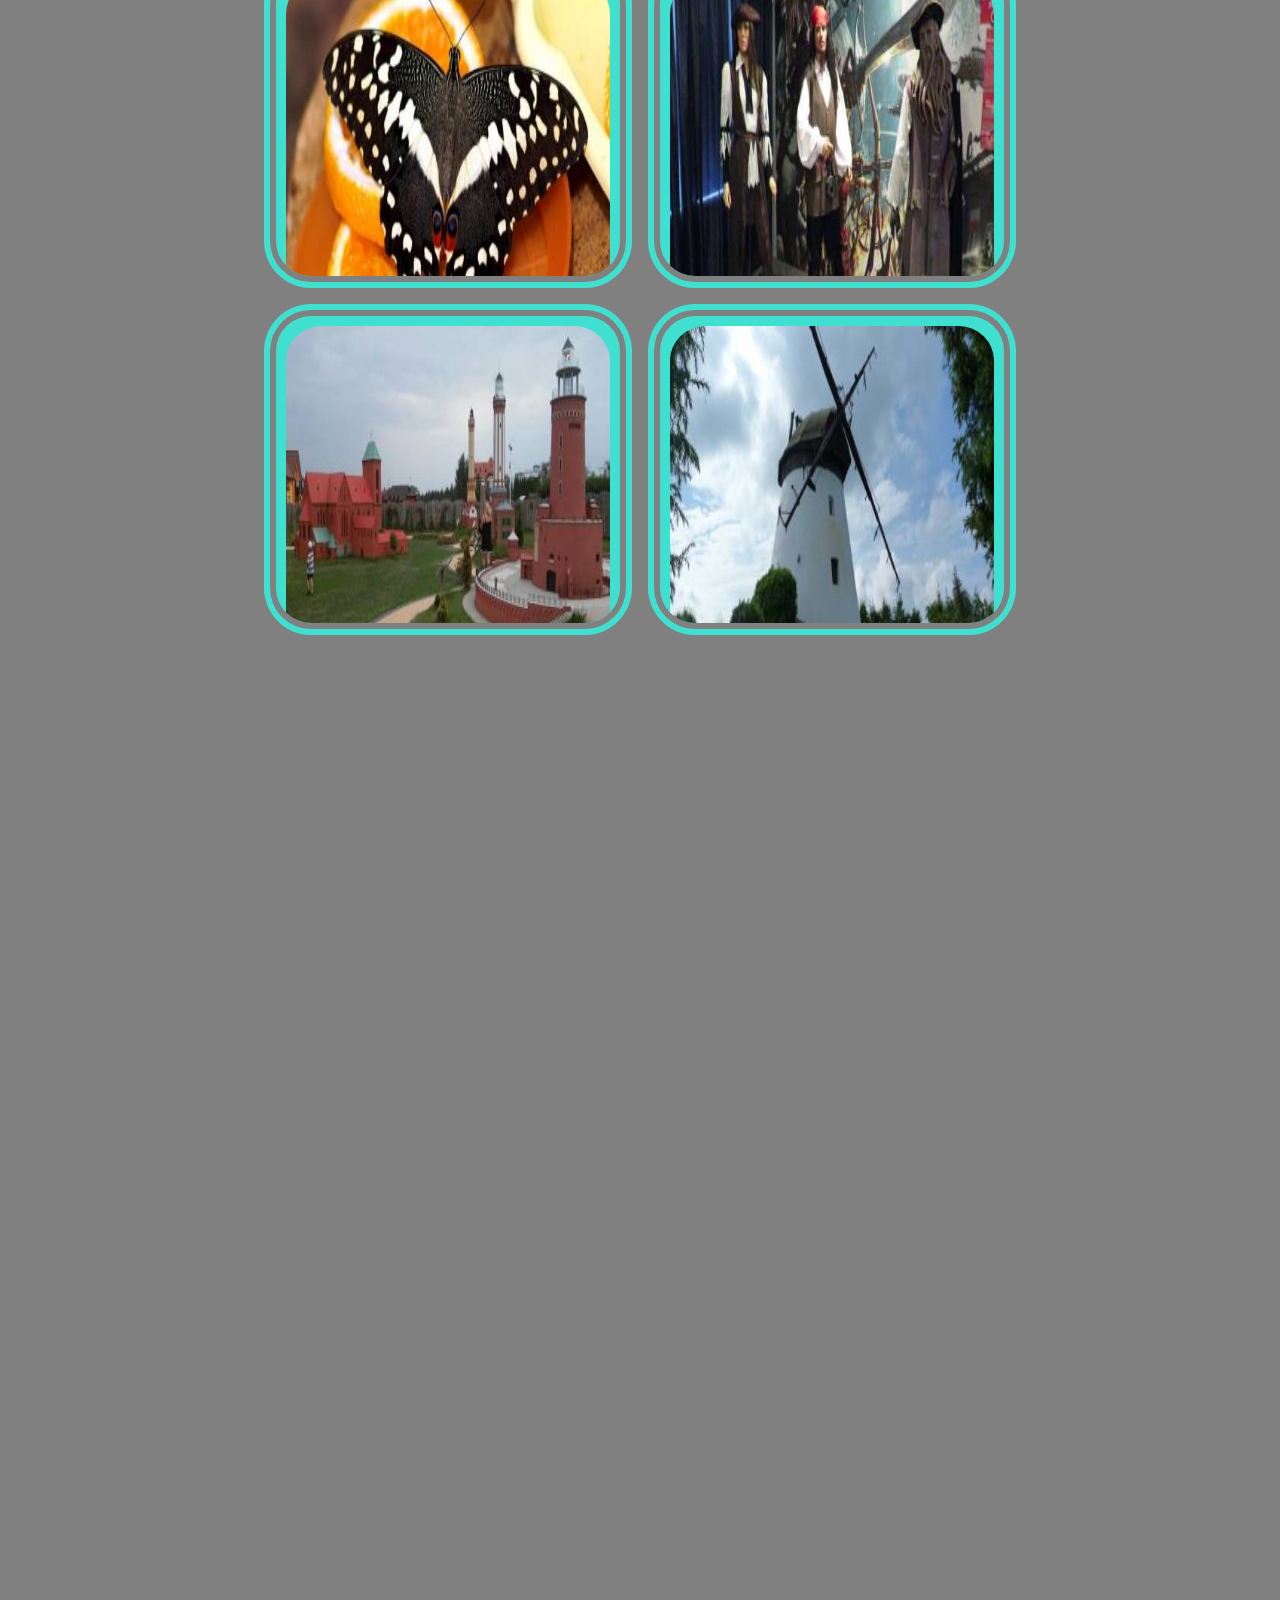
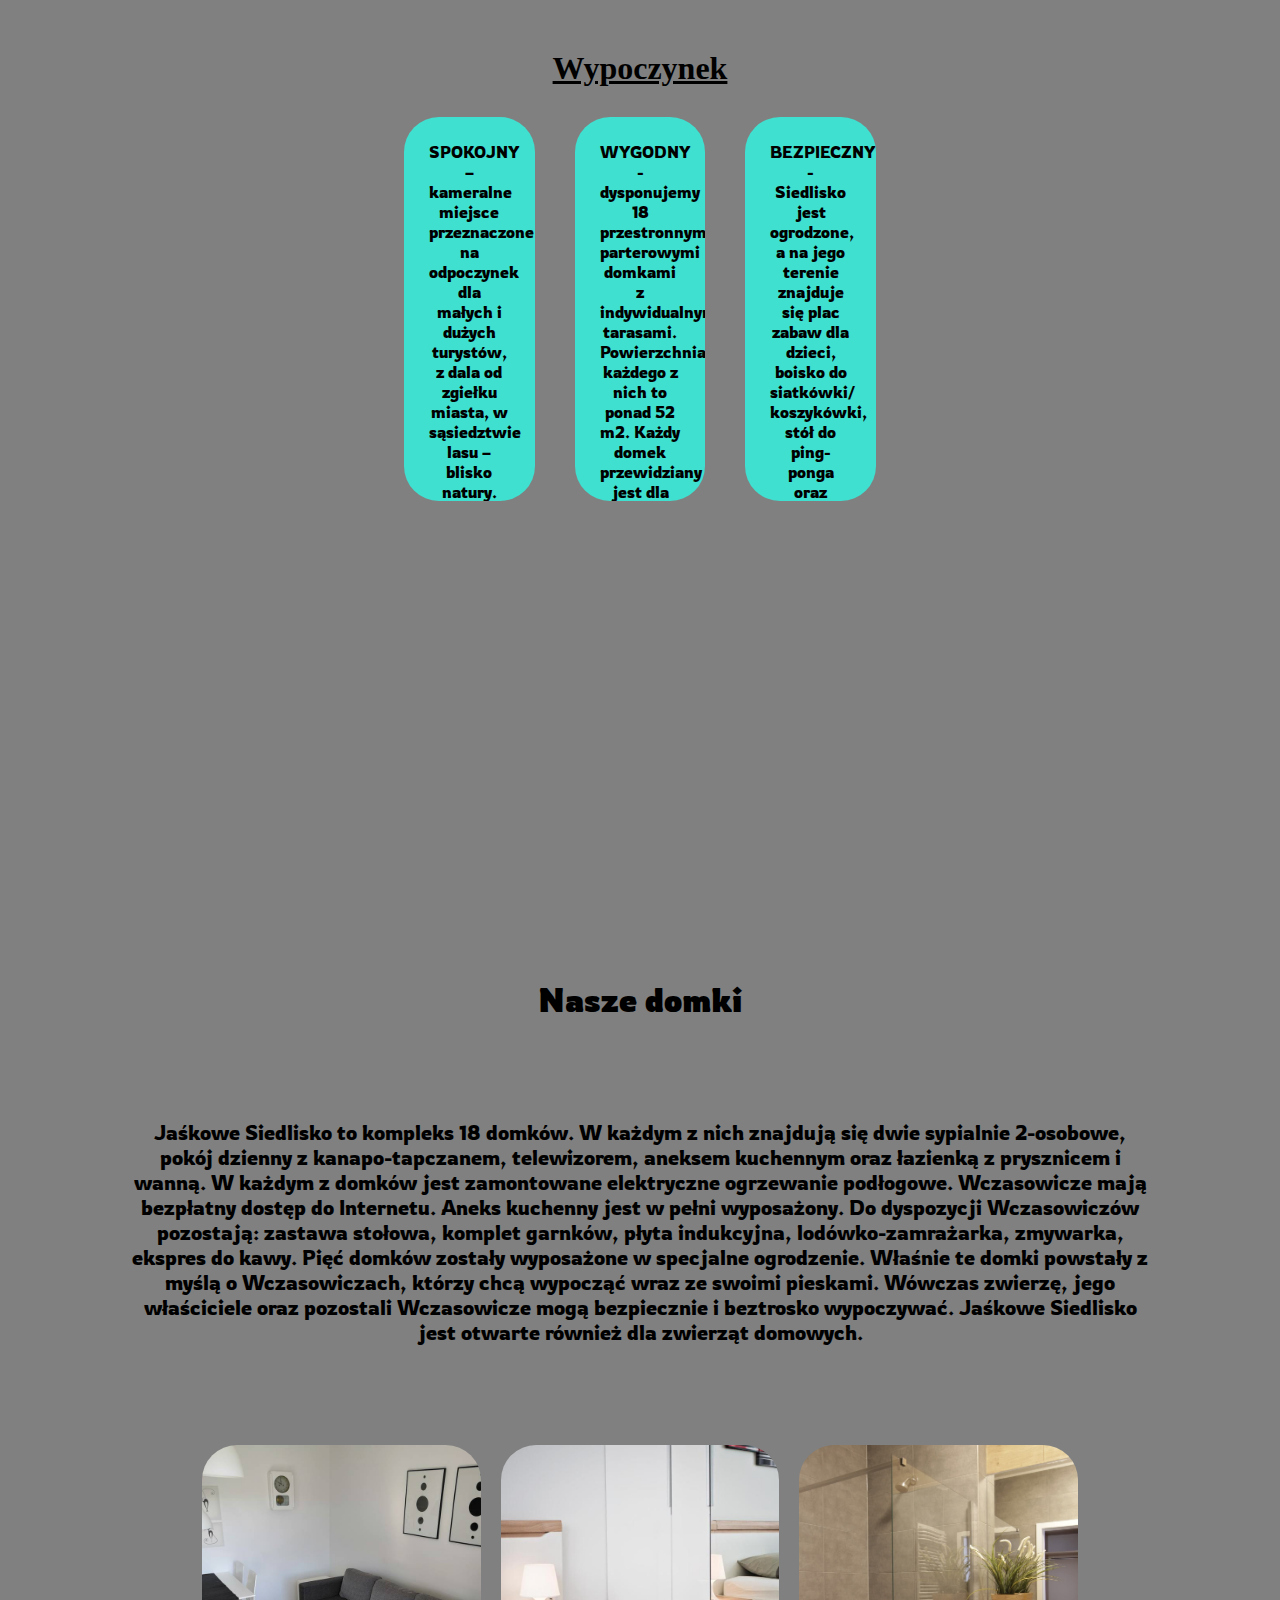
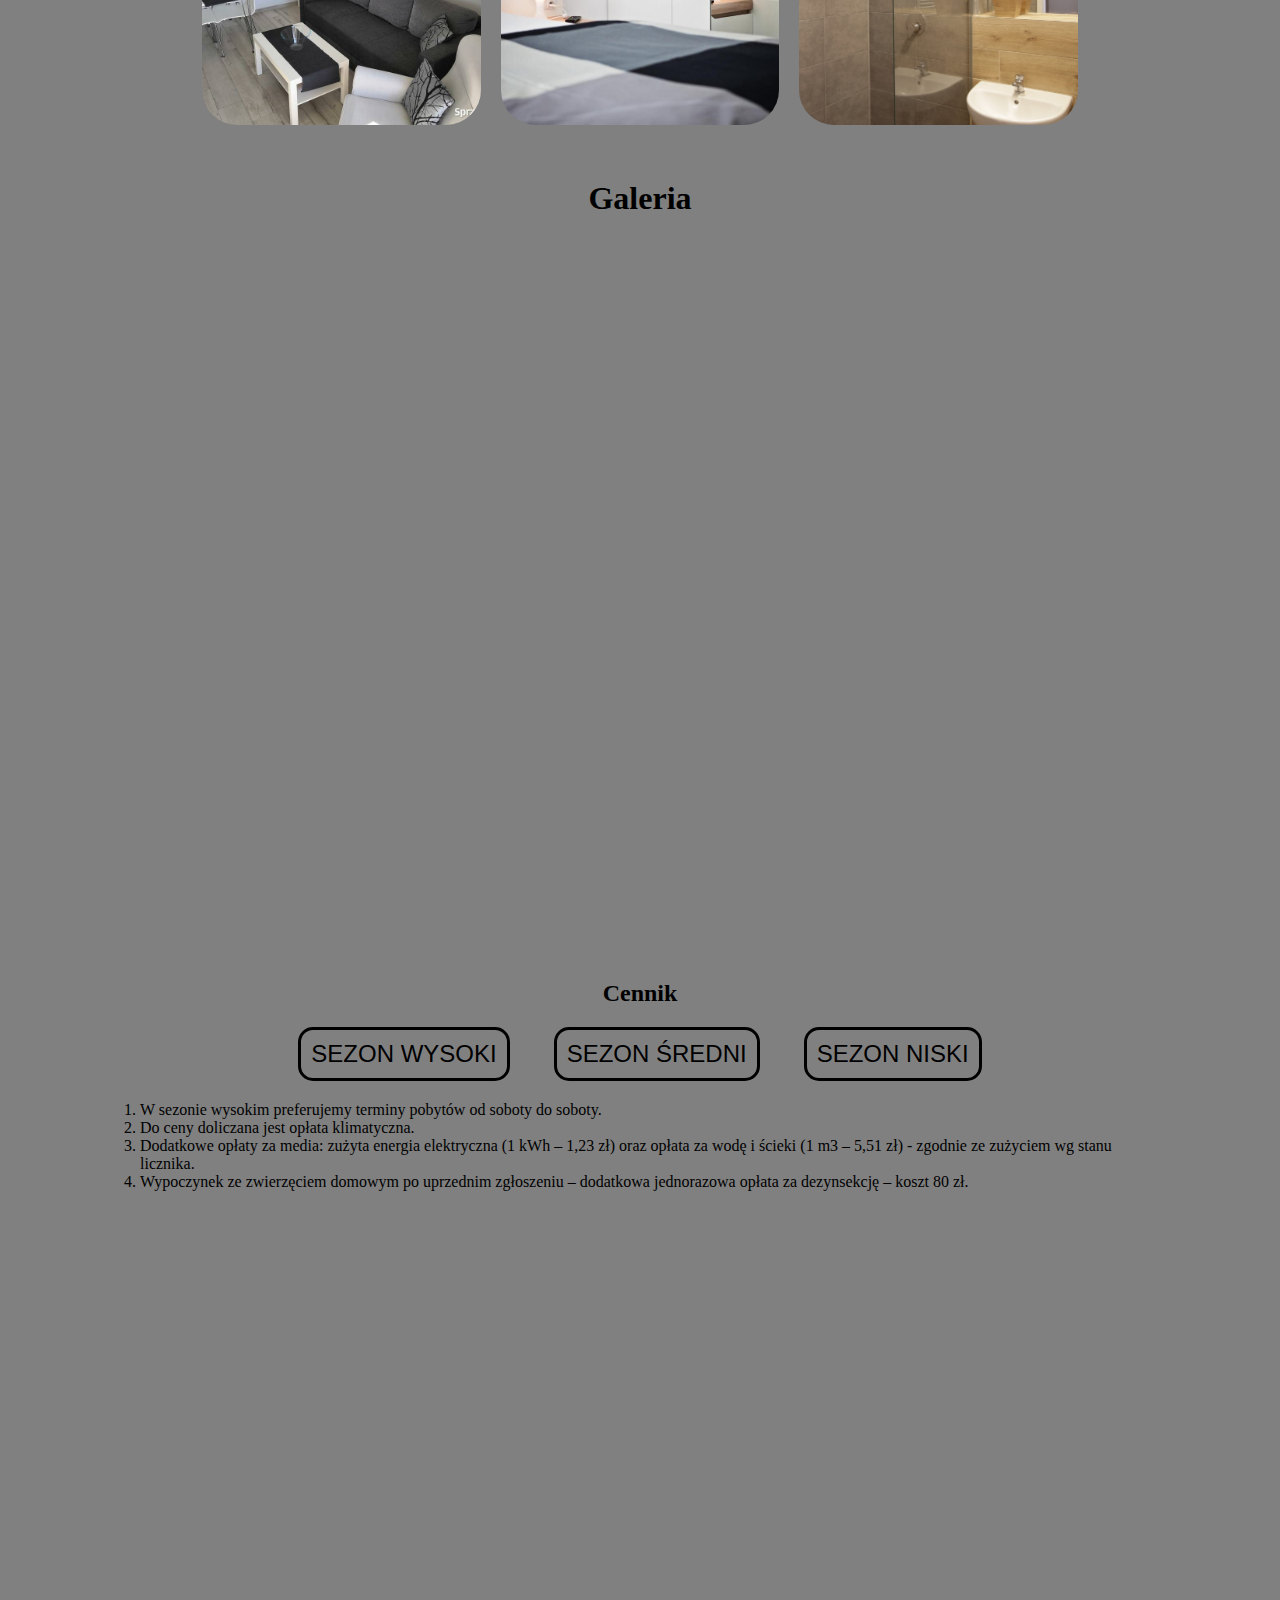
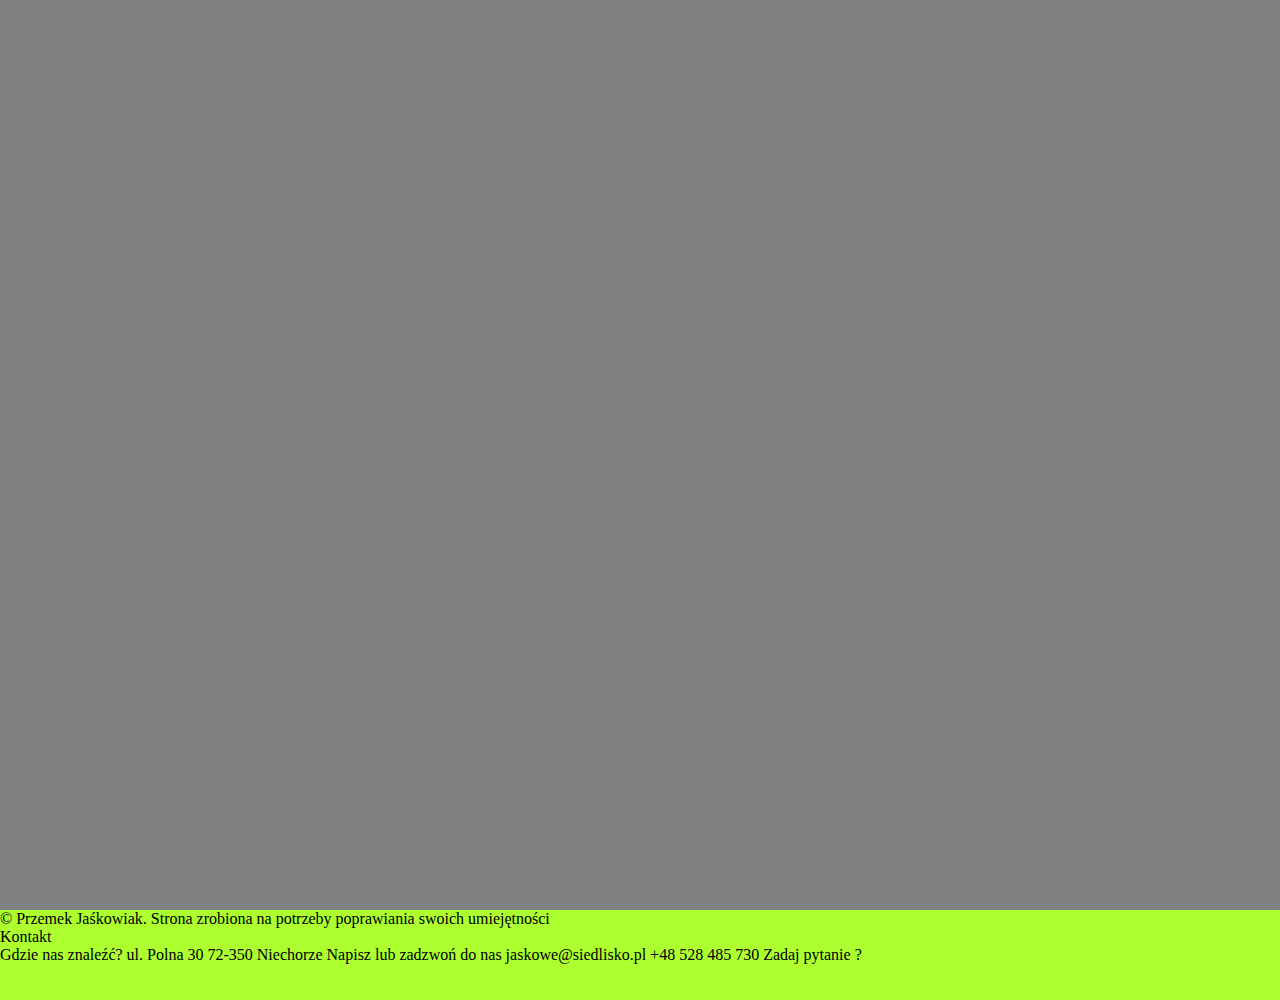
==== commit d962b59e: "jasiowe2" ====
--- a/index2.html
+++ b/index2.html
@@ -235,7 +235,45 @@
 
             </article>
             <article>
-
+                <div class="cennik">
+                    <a name="Cennik"></a>
+                    <h2>Cennik</h2>
+                    <div class="baza">
+                        <button class="wysoki">Sezon WYSOKI</button>
+                        <button class="sredni">Sezon ŚREDNI</button>
+                        <button class="niski">Sezon NISKI</button>
+                        <div class="pol wys">
+                            <p>lipiec oraz sierpień – 400 zł</p>
+                            <button class="zamek">Zamknij</button>
+                        </div>
+                        <div class="pol sre">
+                            <p>maj oraz czerwiec – 300 zł</p>
+                            <button class="zamek1">Zamknij</button>
+                        </div>
+                        <div class="pol nis">
+                            <p>kwiecień oraz październik – 200 zł</p>
+                            <button class="zamek2">Zamknij</button>
+                        </div>
+                    </div>
+                    <div class="textLista">
+                        <ol class="listaN">
+                            <li>
+                                <p>W sezonie wysokim preferujemy terminy pobytów od soboty do soboty.</p>
+                            </li>
+                            <li>
+                                <p>Do ceny doliczana jest opłata klimatyczna.</p>
+                            </li>
+                            <li>
+                                <p>Dodatkowe opłaty za media: zużyta energia elektryczna (1 kWh – 1,23 zł) oraz opłata
+                                    za wodę i ścieki (1 m3 – 5,51 zł) - zgodnie ze zużyciem wg stanu licznika.</p>
+                            </li>
+                            <li>
+                                <p>Wypoczynek ze zwierzęciem domowym po uprzednim zgłoszeniu – dodatkowa jednorazowa
+                                    opłata za dezynsekcję – koszt 80 zł.</p>
+                            </li>
+                        </ol>
+                    </div>
+                </div>
 
             </article>
         </section>
--- a/style/style2.css
+++ b/style/style2.css
@@ -457,7 +457,7 @@
     background-color: cadetblue;
 }
 
-span {
+/* span {
     position: absolute;
     top: 0;
     right: 0;
@@ -472,8 +472,70 @@
     border-radius: 50%;
     cursor: pointer;
 
-}
-
+} */
+article div.cennik {
+    width: 1000px;
+    margin: 20px auto;
+    text-align: center;
+}
+
+article div.cennik div.textLista {
+    text-align: left;
+}
+
+article div.cennik button {
+    font-size: 24px;
+    padding: 10px;
+    margin: 20px;
+    text-transform: uppercase;
+    background-color: transparent;
+    border: 3px black solid;
+    border-radius: 15px;
+    transition: 0.5s ease;
+}
+
+article div.cennik button:hover {
+    color: black;
+    background-color: whitesmoke;
+    cursor: pointer;
+    border-style: groove;
+}
+
+div.pol {
+
+    position: fixed;
+    top: 50%;
+    left: 50%;
+    transform: translate(-50%, -50%);
+    background-color: red;
+    text-transform: uppercase;
+    font-size: 32px;
+    padding: 20px;
+    border-radius: 35px;
+}
+
+div.pol.wys {
+    display: none;
+
+}
+
+div.pol.sre {
+    display: none;
+}
+
+div.pol.nis {
+    display: none;
+}
+
+.activ {
+    display: block;
+}
+
+button.zamek,
+button.zamek1,
+button.zamek2 {
+    border-radius: 15px;
+}
 
 
 
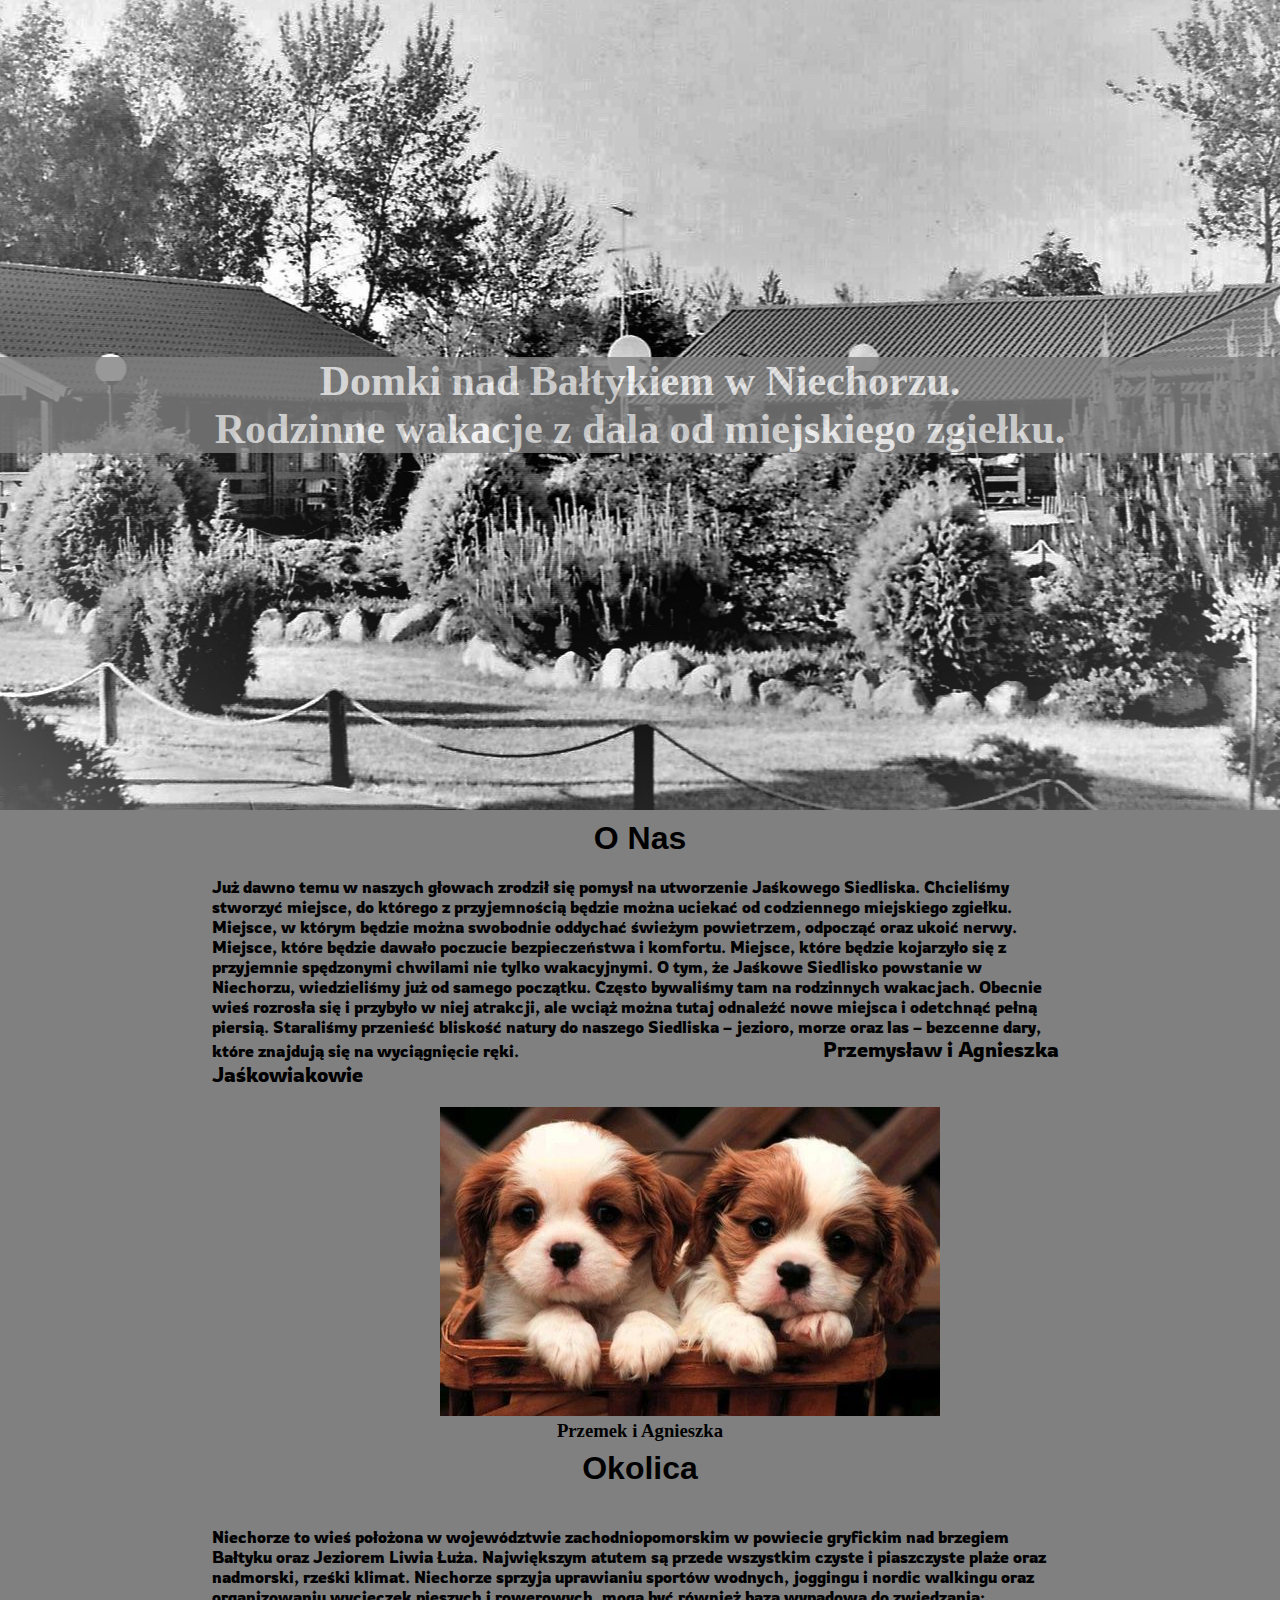
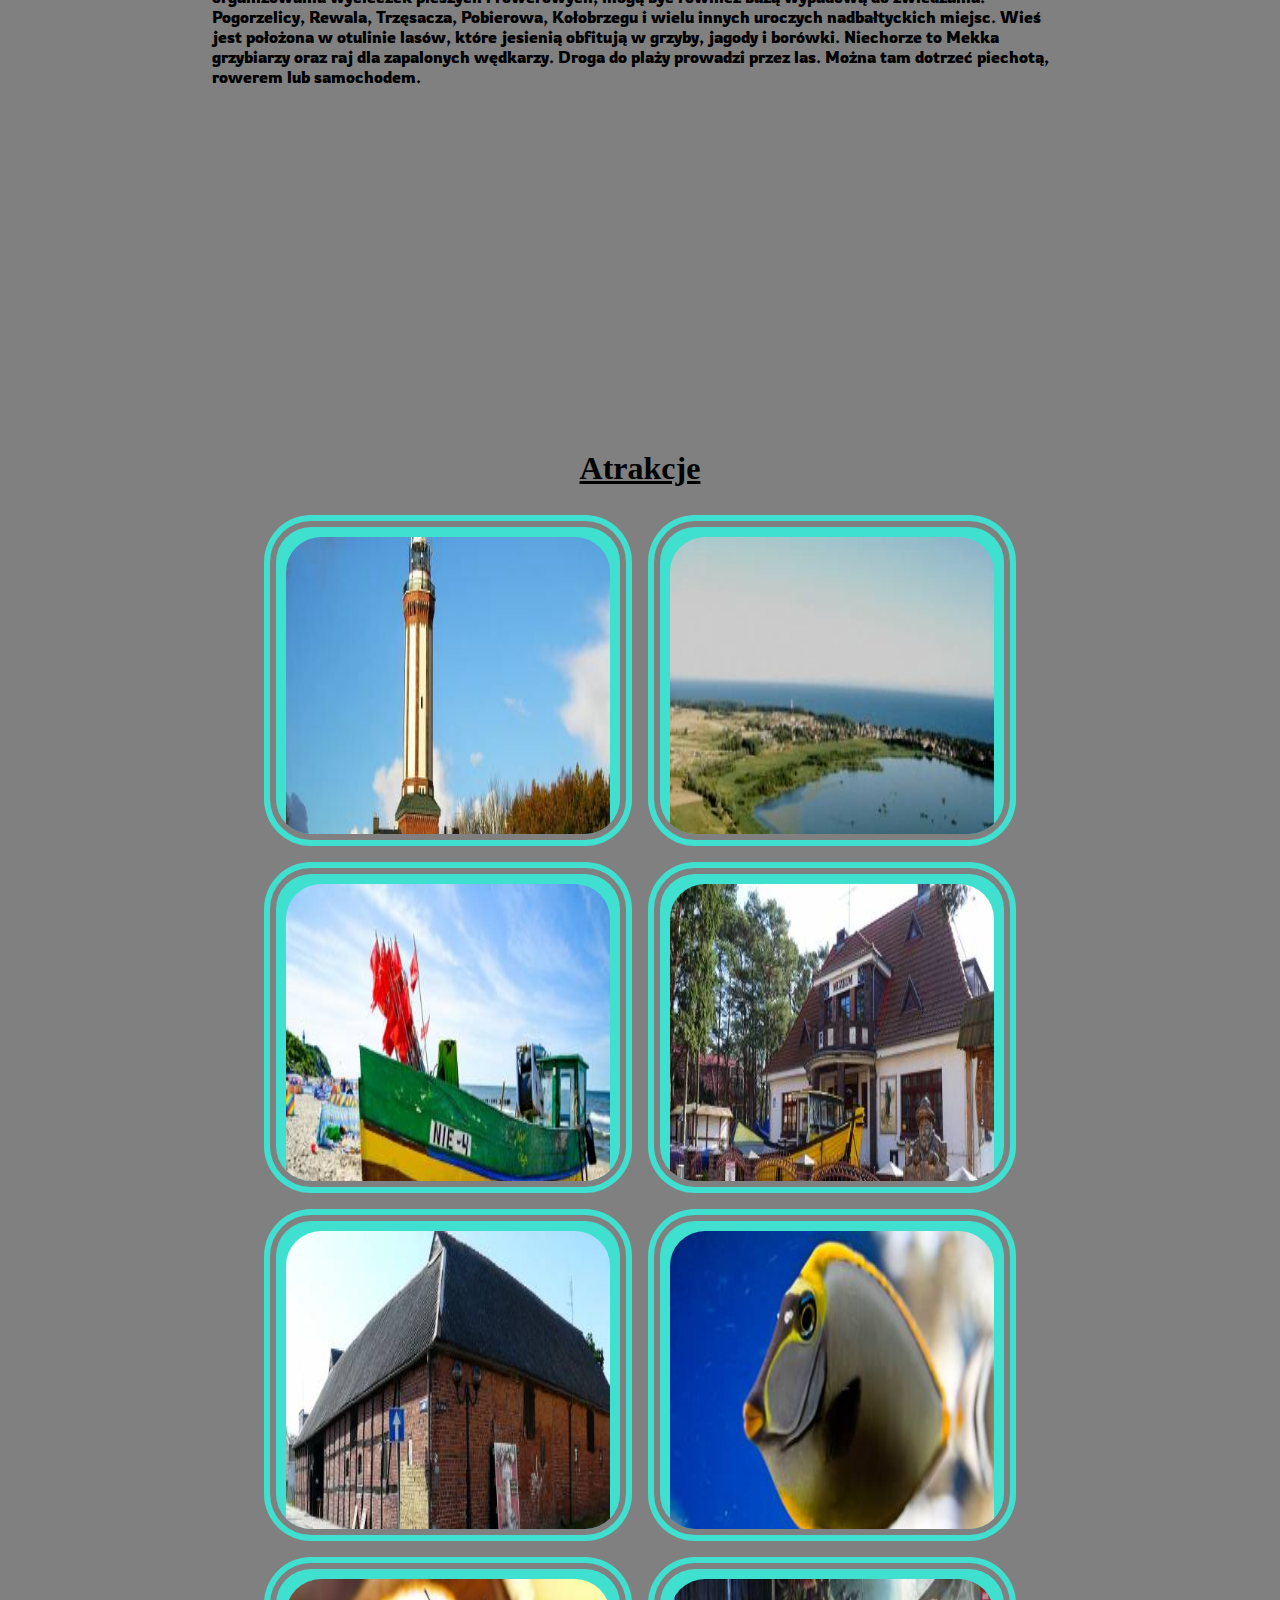
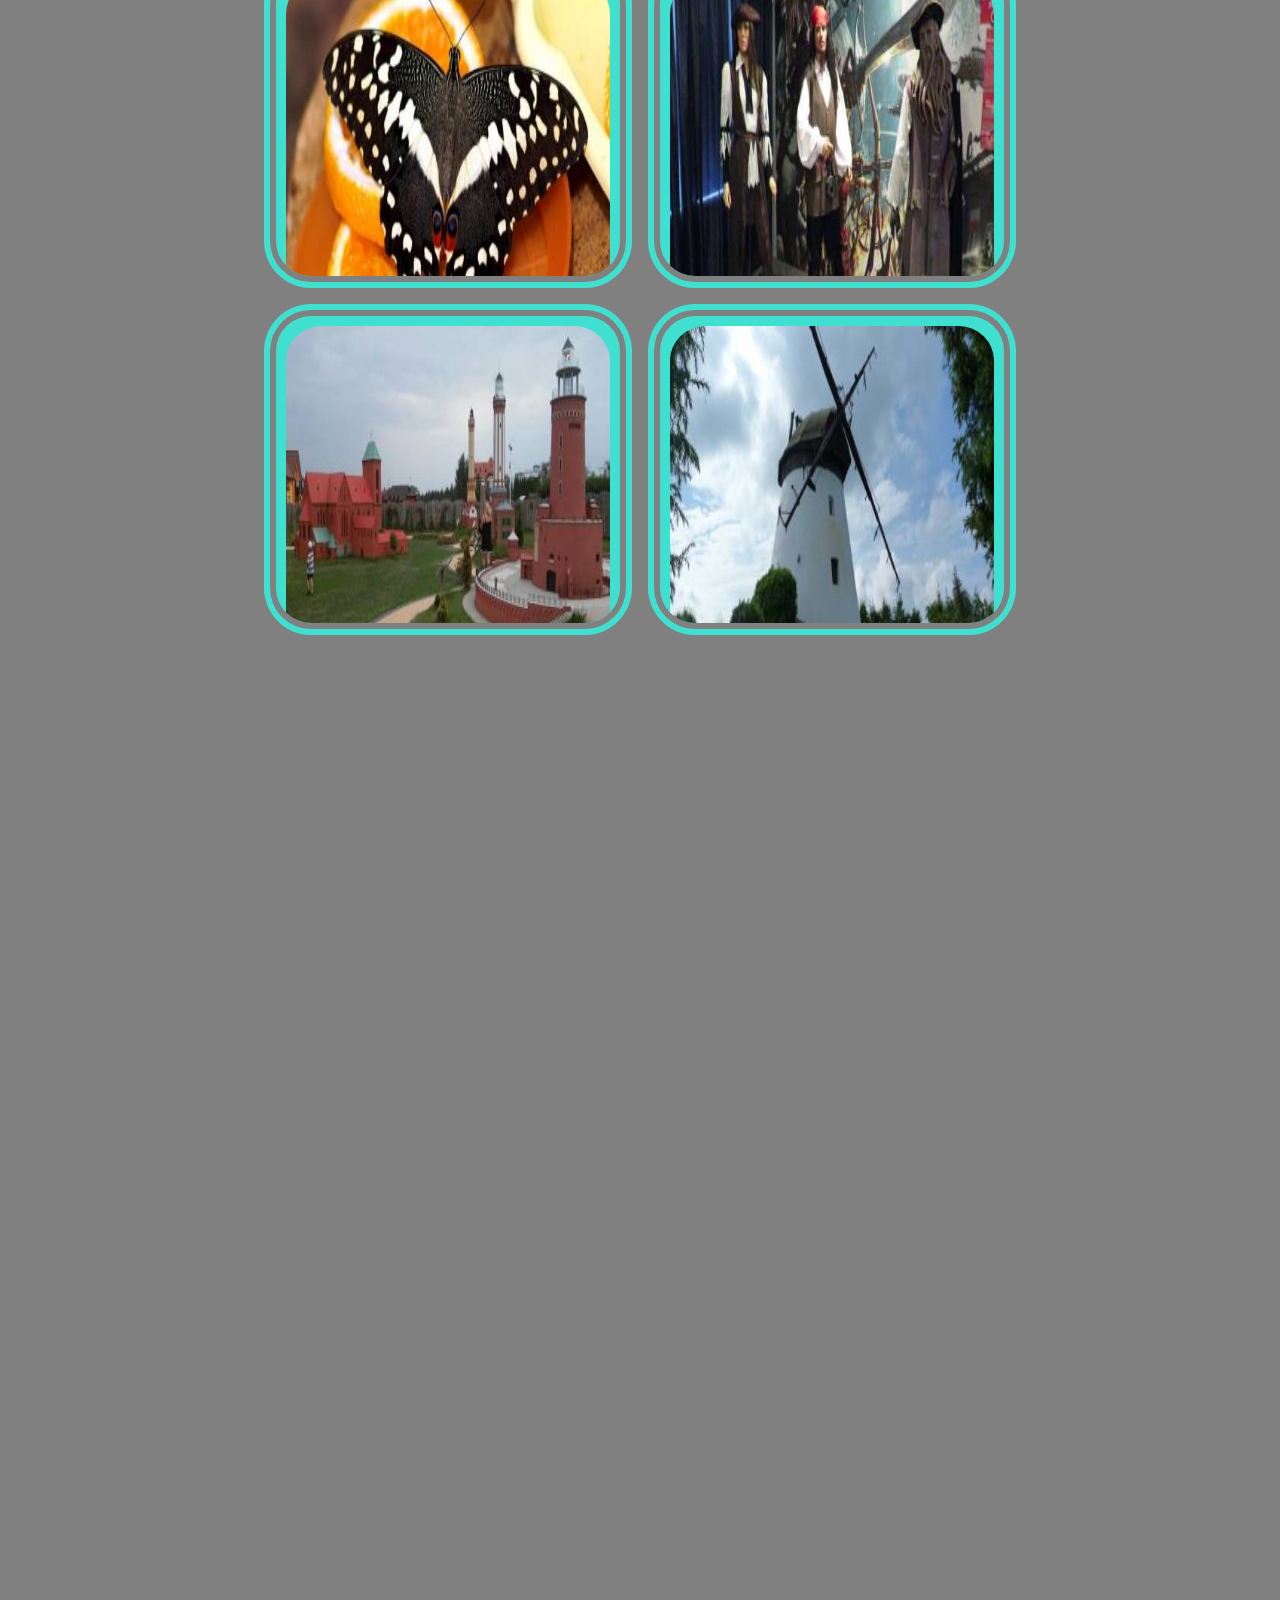
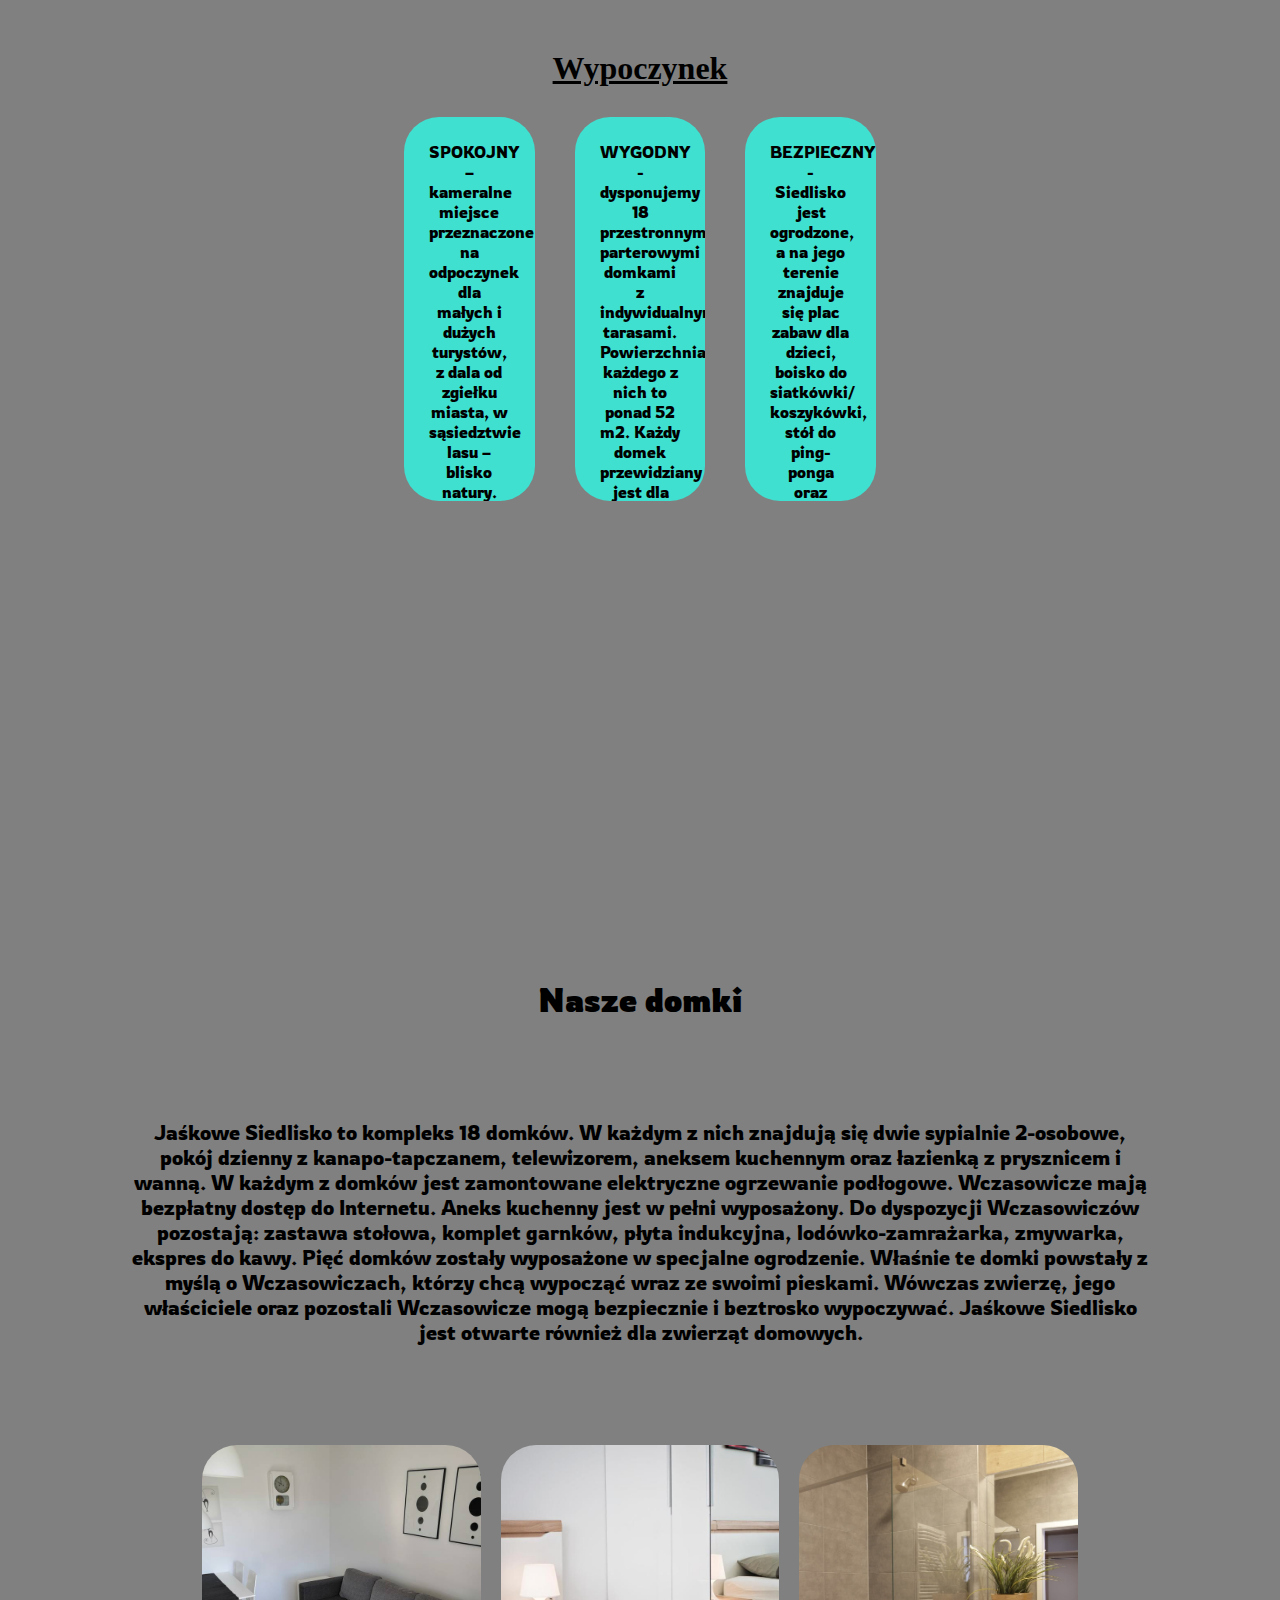
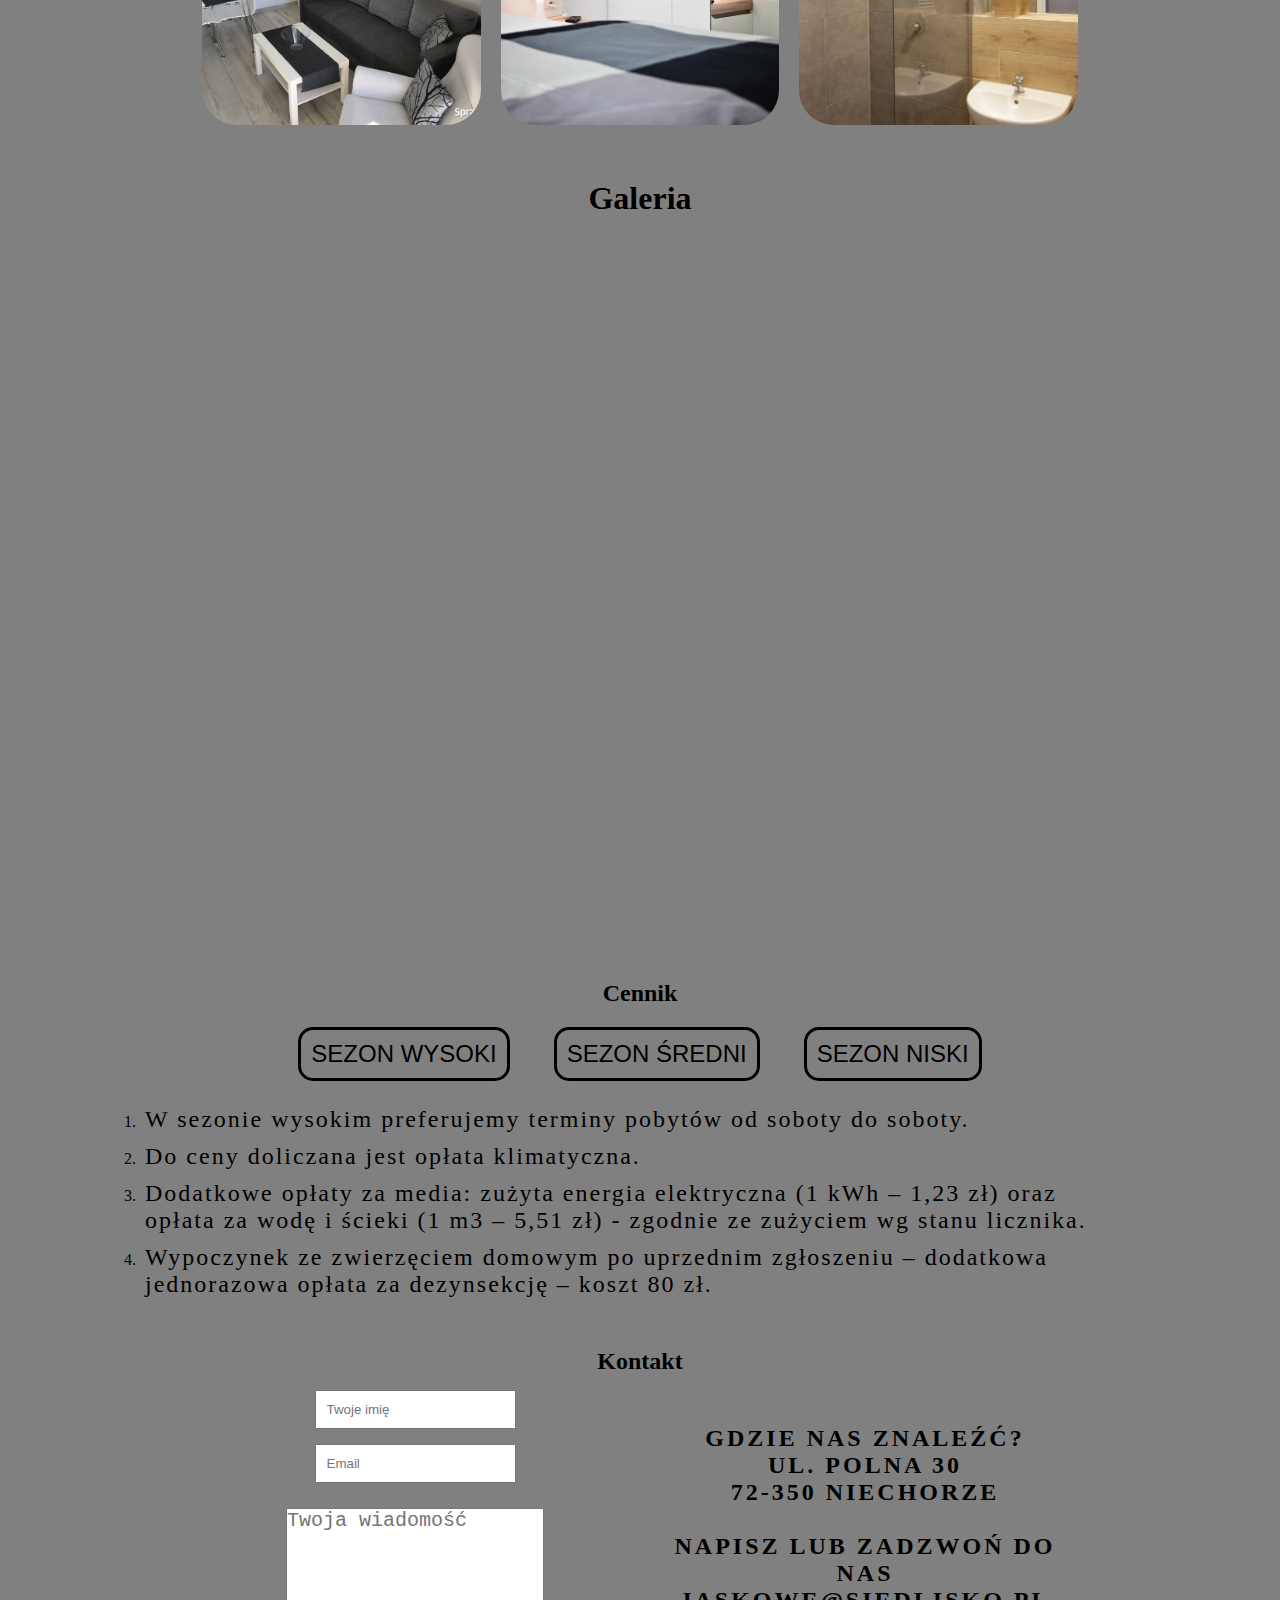
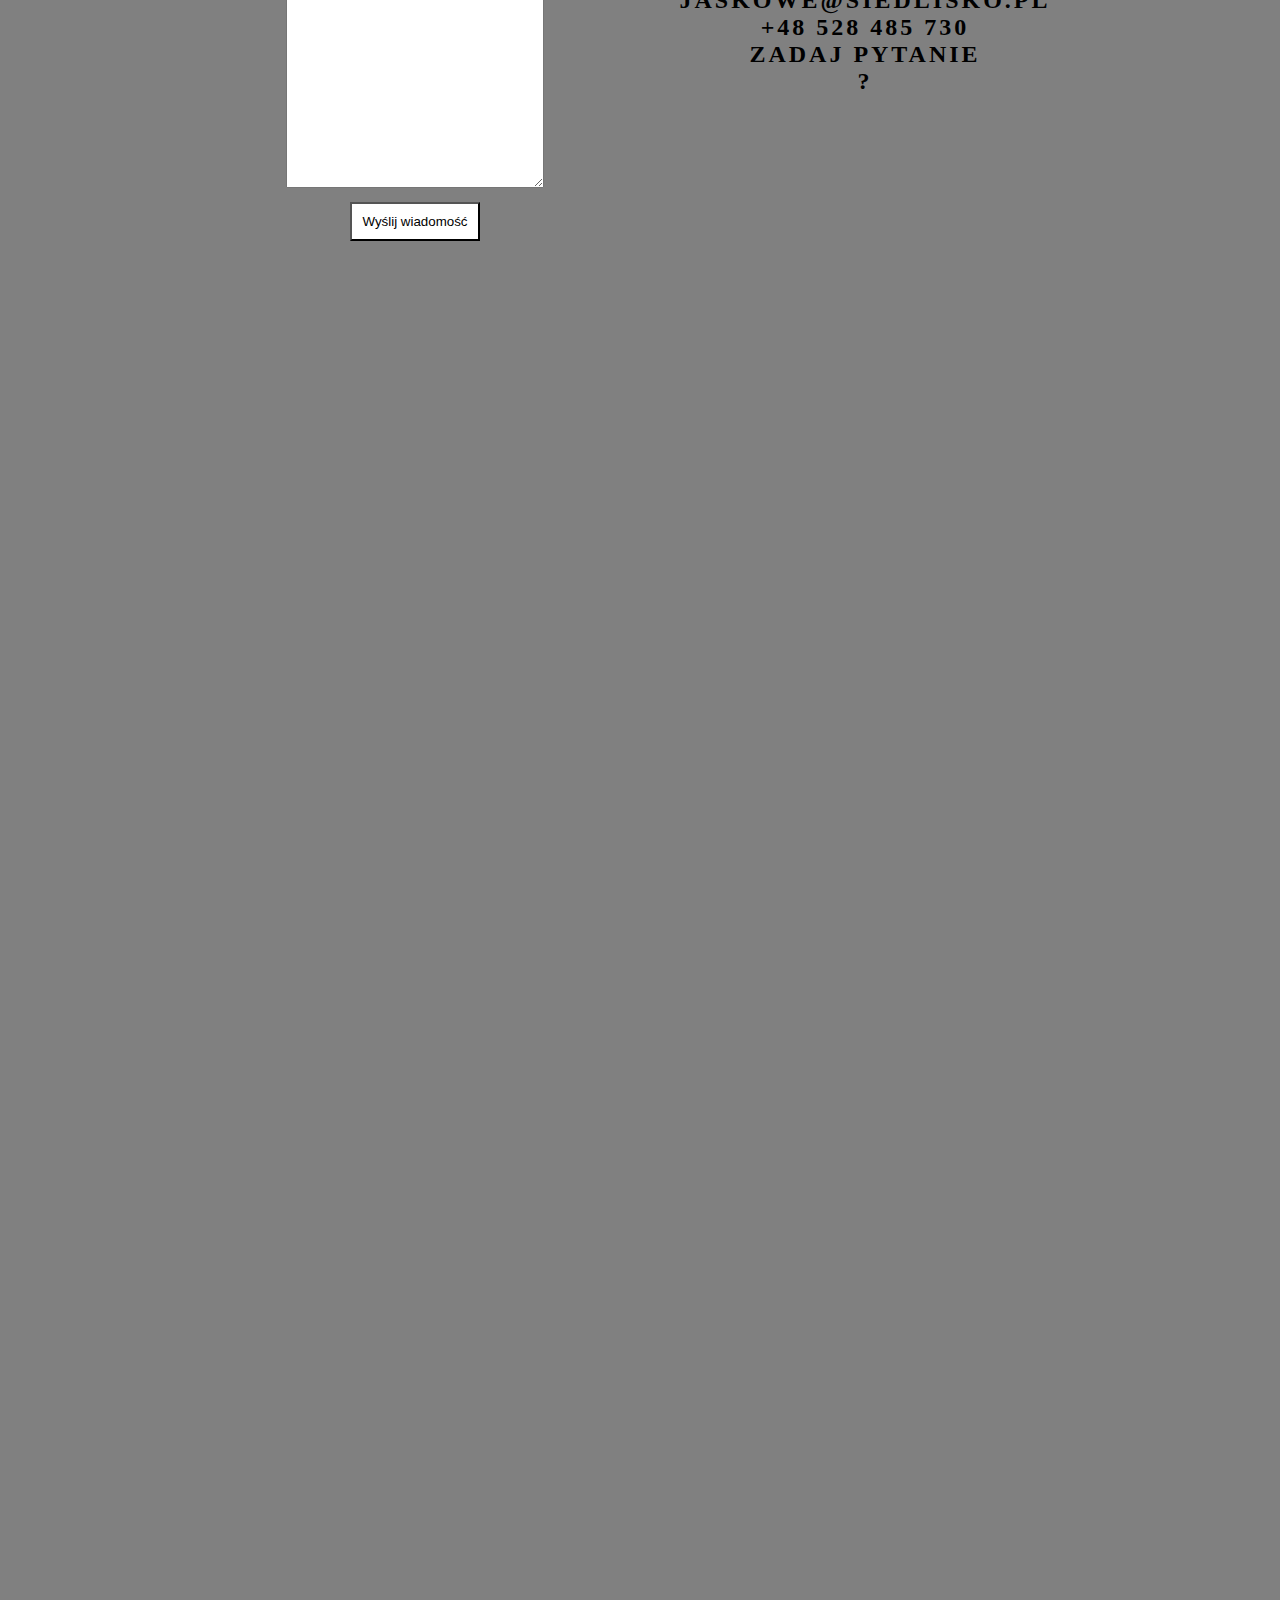
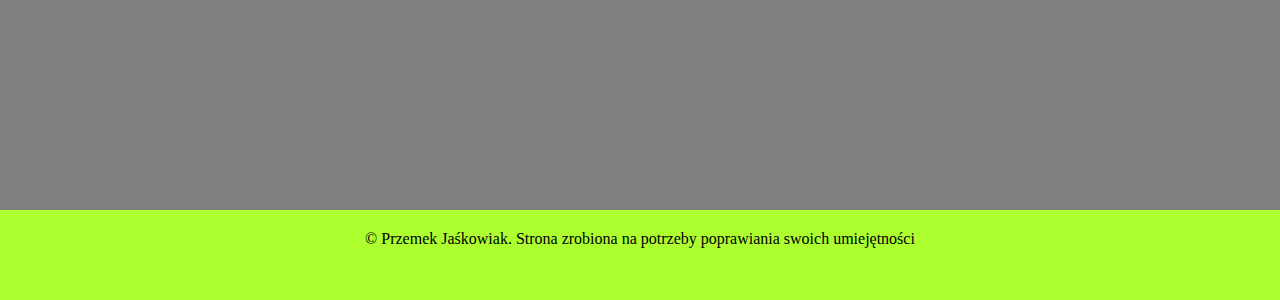
==== commit be4fe3d7: "jasiowe2.1" ====
--- a/index2.html
+++ b/index2.html
@@ -26,7 +26,7 @@
                 <a href="#Galeria">Galeria</a><br>
                 <a href="#Cennik">Cennik</a><br>
                 <a href="">Regulamin(w budowie)</a><br>
-                <a href="#Kontakt">Kontakt(w budowie)</a><br>
+                <a href="#Kontakt">Kontakt</a><br>
 
             </ul>
         </nav>
@@ -277,6 +277,37 @@
 
             </article>
         </section>
+        <section>
+            <div class="formK">
+                <a name="Kontakt"></a>
+                <h2>Kontakt</h2>
+                <div class="zbior2">
+                    <div class="pisz">
+                        <form>
+                            <input type="text" placeholder="Twoje imię">
+                            <input type="text" placeholder="Email">
+                            <textarea placeholder="Twoja wiadomość"></textarea>
+                            <button>Wyślij wiadomość</button>
+                        </form>
+                    </div>
+                    <div class="infOnas">
+                        <p>
+                            Gdzie nas znaleźć?</br>
+                            ul. Polna 30</br>
+                            72-350 Niechorze</br></br>
+
+                            Napisz lub zadzwoń do nas</br>
+                            jaskowe@siedlisko.pl</br>
+                            +48 528 485 730</br>
+
+                            Zadaj pytanie</br>
+                            ?</br>
+                        </p>
+                    </div>
+                </div>
+
+            </div>
+        </section>
 
 
     </main>
@@ -285,25 +316,7 @@
 
 
     <footer>&copy; Przemek Jaśkowiak. Strona zrobiona na potrzeby poprawiania swoich umiejętności
-        <section>
-            <a name="Kontakt">Kontakt</a>
-            <div>
-                <p>
-                    Gdzie nas znaleźć?
-                    ul. Polna 30
-                    72-350 Niechorze
-
-                    Napisz lub zadzwoń do nas
-                    jaskowe@siedlisko.pl
-                    +48 528 485 730
-
-                    Zadaj pytanie
-                    ?
-                </p>
-            </div>
-            <div class="formularz"></div>
-
-        </section>
+
     </footer>
     <script src="js/app.js"></script>
 </body>
--- a/style/style2.css
+++ b/style/style2.css
@@ -9,7 +9,7 @@
 body {
     position: relative;
     background-color: gray;
-    height: 1000vh;
+    height: 1100vh;
 }
 
 .burger {
@@ -483,6 +483,12 @@
     text-align: left;
 }
 
+.textLista p {
+    font-size: 24px;
+    letter-spacing: 2px;
+    padding: 5px;
+}
+
 article div.cennik button {
     font-size: 24px;
     padding: 10px;
@@ -537,6 +543,65 @@
     border-radius: 15px;
 }
 
+section div.formK {
+
+    width: 900px;
+    margin: 20px auto;
+    padding: 25px;
+    text-align: center;
+
+}
+
+div.zbior2 {
+    display: flex;
+    justify-content: space-between;
+
+}
+
+div.pisz {
+
+    height: 400px;
+    width: 400px;
+}
+
+div.infOnas {
+
+    height: 400px;
+    width: 400px;
+    font-size: 24px;
+}
+
+div.infOnas p {
+    margin-top: 50px;
+    text-transform: uppercase;
+    letter-spacing: 3px;
+    font-weight: 700;
+}
+
+.pisz input {
+    margin-top: 15px;
+    padding: 10px;
+}
+
+
+.pisz textarea {
+    margin-top: 25px;
+    height: 280px;
+    font-size: 20px;
+}
+
+.pisz button {
+    background-color: white;
+    margin: 10px;
+    padding: 10px;
+}
+
+.pisz button:hover {
+    background-color: turquoise;
+
+    cursor: pointer;
+}
+
 
 
 
@@ -555,4 +620,6 @@
     right: 0;
     height: 10vh;
     background-color: greenyellow;
+    text-align: center;
+    padding: 20px;
 }